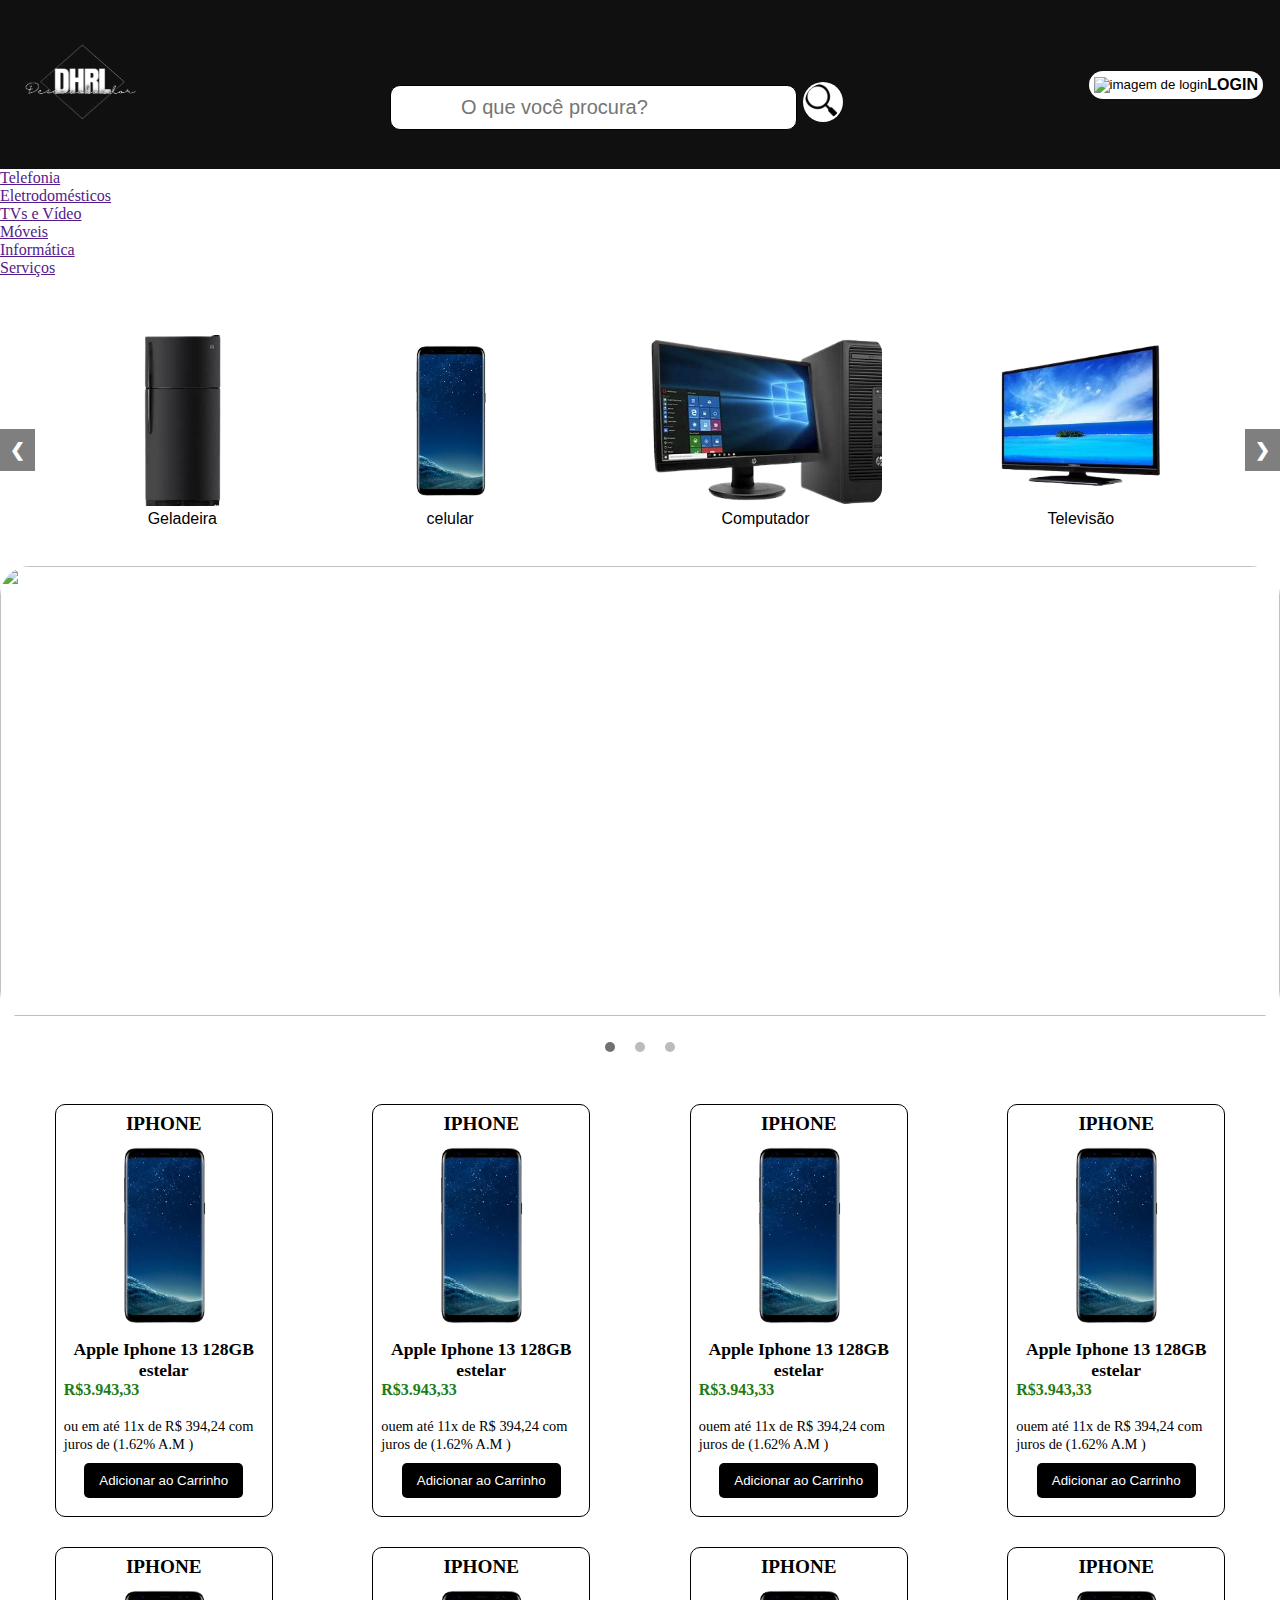
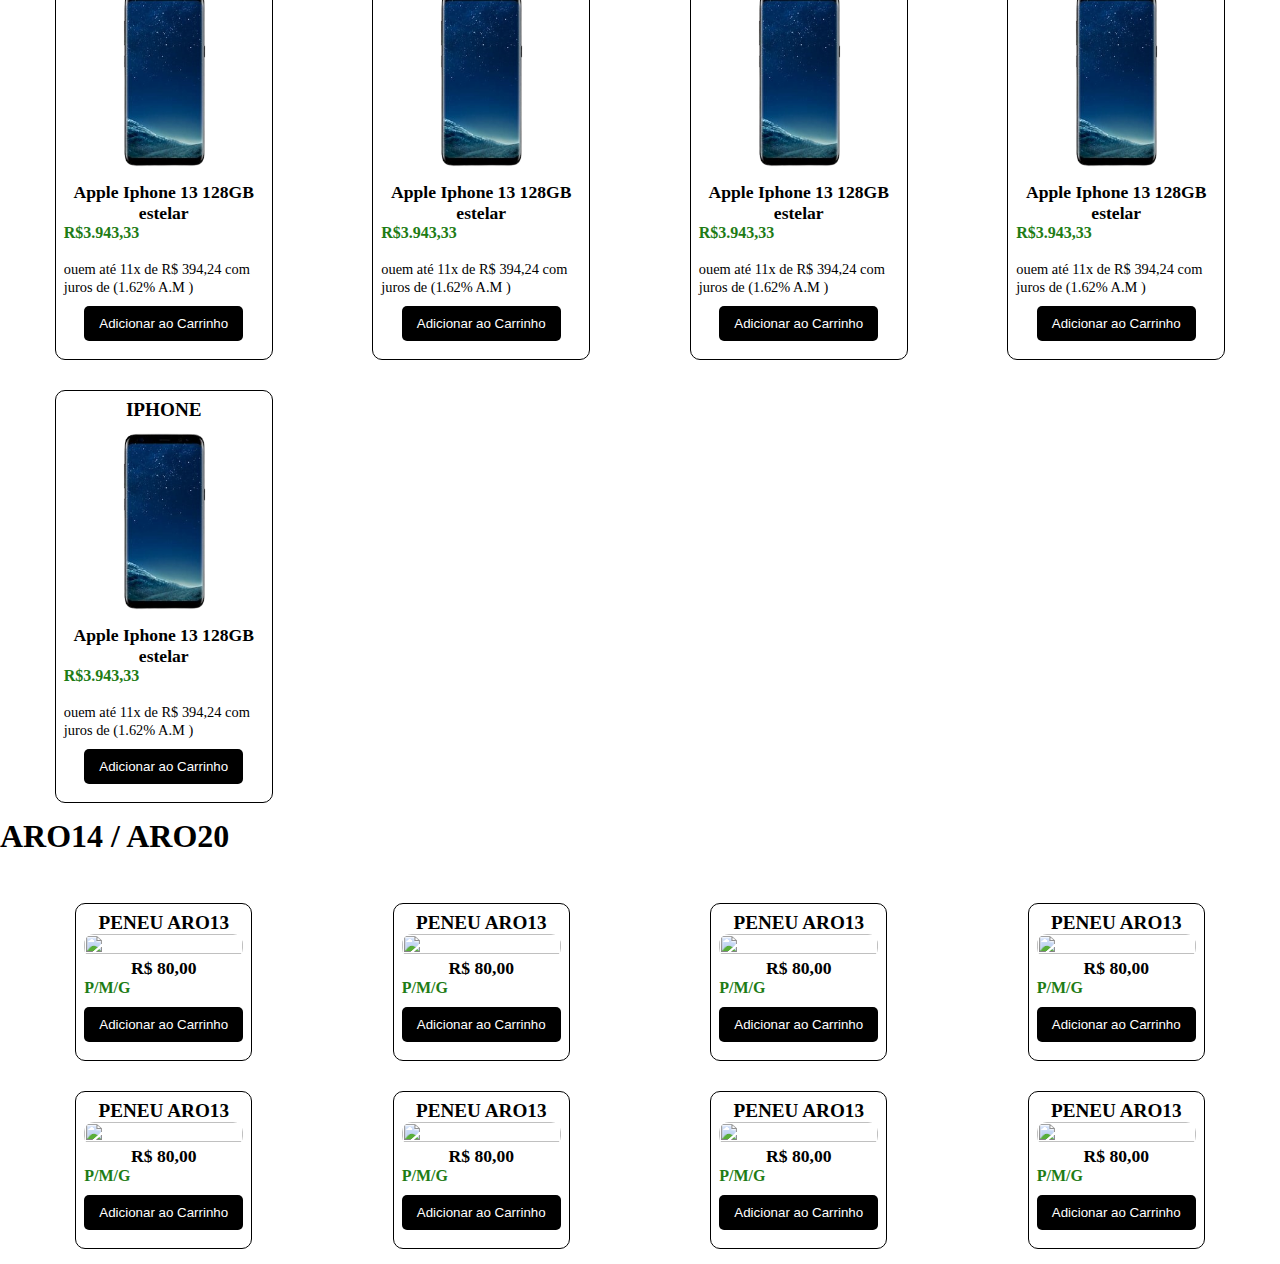
==== index.html @ b80bdfad "00" ====
<!DOCTYPE html>
<html lang="pt-br">

<head>
    <meta charset="UTF-8">
    <meta name="viewport" content="width=device-width, initial-scale=1.0">
    <title>Document</title>
    <link rel="stylesheet" href="style.css">
    <script src="..//section.js" async></script>
</head>

<body>
    
   <header class="menu">
    <img src="img/logosfundo.png">

    <div class="pesquisa">
      <input type="text" placeholder="O que você procura?">
     <a href=""><img src="img/lupa-removebg-preview.png" alt="lupa">
     </a> 
  </div>

    <div class="login">
    <a href="forml.html">
       <button>

          
          <img src="IMG/user.png" alt="imagem de login">
          <p>LOGIN</p>
       </button>
    </a>
    </div>


 </header>

  
<section>
   <div>
      <nav>
         <ul>
           <a href=""><li>Telefonia</li></a> 
            <a href=""><li>Eletrodomésticos</li></a>
          <a href="">  <li>TVs e Vídeo</li></a>
           <a href=""> <li>Móveis</li></a>
           <a href=""> <li>Informática</li></a>
         <a href=""> <li>Serviços</li></a>
         </ul>
      </nav>
   </div>
</section>




<section id="estacoes-do-ano">
    <h2>O que você está procurando?</h2>

    <div>

      
        <a href="">
            <img src="img/geladeira-removebg-preview.png" alt="">
            <p>Geladeira</p>
        </a>
        <a href="">
            <img src="img/celular-removebg-preview.png" alt="">
            <p>celular</p>
        </a>
        <a href="">
            <img src="img/computador-removebg-preview.png" alt="">
            <p>Computador</p>
        </a>
        <a href="">
            <img src="img/TV-removebg-preview.png" alt="">
            <p>Televisão</p>
        </a>

    </div>

</section>



 
<section id="banner">
   
   <div class="slideshow-container">
       <!-- Slides -->
       <div class="slide">
         <img src="IMG/bannervel.png" style="width:100%">
       </div>
     
       <div class="slide">
         <img src="IMG/Black friday eletrônicos fotográfico azul preto banner para site.png" style="width:100%">
       </div>
     
       <div class="slide">
         <img src="IMG/baner.png" style="width:100%">
       </div>
     
       <!-- Botões de navegação -->
       <a class="prev" onclick="plusSlides(-1)">&#10094;</a>
       <a class="next" onclick="plusSlides(1)"> &#10095;</a>
     </div>
     
     <br>
     
     <!-- Pontos indicadores -->
     <div style="text-align:center">
       <span class="dot" onclick="currentSlide(1)"></span>
       <span class="dot" onclick="currentSlide(2)"></span>
       <span class="dot" onclick="currentSlide(3)"></span>
     </div>
     
   </section>



<section class="contenedor"> <!-- Container que cadastra a lista das pizzas -->
  <div class="contenedor-items">


     <div class="item">
      <span class="titulo-item">iphone</span>
        <img src="img/celular-removebg-preview.png" alt="" class="img-item">
        <span class="precio-item">Apple Iphone 13 128GB estelar </span>
        <span class="precio-item1">R$3.943,33</span> <BR></BR>
        <span class="precio-item2">ou em até 11x de R$ 394,24 com juros de (1.62% A.M )</span>
        <button class="boton-item">Adicionar ao Carrinho</button>
     </div>

     <div class="item">
        <span class="titulo-item">iphone</span>
        <img src="img/celular-removebg-preview.png" alt="" class="img-item">
        <span class="precio-item">Apple Iphone 13 128GB estelar </span>
        <span class="precio-item1">R$3.943,33</span> <BR></BR>
        <span class="precio-item2">ouem até 11x de R$ 394,24 com juros de (1.62% A.M )</span>
        <button class="boton-item">Adicionar ao Carrinho</button>
     </div>

     <div class="item">
      <span class="titulo-item">iphone</span>
      <img src="img/celular-removebg-preview.png" alt="" class="img-item">
      <span class="precio-item">Apple Iphone 13 128GB estelar </span>
      <span class="precio-item1">R$3.943,33</span> <BR></BR>
      <span class="precio-item2">ouem até 11x de R$ 394,24 com juros de (1.62% A.M )</span>
      <button class="boton-item">Adicionar ao Carrinho</button>
   </div>

   <div class="item">
    <span class="titulo-item">iphone</span>
    <img src="img/celular-removebg-preview.png" alt="" class="img-item">
    <span class="precio-item">Apple Iphone 13 128GB estelar </span>
    <span class="precio-item1">R$3.943,33</span> <BR></BR>
    <span class="precio-item2">ouem até 11x de R$ 394,24 com juros de (1.62% A.M )</span>
    <button class="boton-item">Adicionar ao Carrinho</button>
 </div>

 <div class="item">
  <span class="titulo-item">iphone</span>
  <img src="img/celular-removebg-preview.png" alt="" class="img-item">
  <span class="precio-item">Apple Iphone 13 128GB estelar </span>
  <span class="precio-item1">R$3.943,33</span> <BR></BR>
  <span class="precio-item2">ouem até 11x de R$ 394,24 com juros de (1.62% A.M )</span>
  <button class="boton-item">Adicionar ao Carrinho</button>
</div>

<div class="item">
  <span class="titulo-item">iphone</span>
  <img src="img/celular-removebg-preview.png" alt="" class="img-item">
  <span class="precio-item">Apple Iphone 13 128GB estelar </span>
  <span class="precio-item1">R$3.943,33</span> <BR></BR>
  <span class="precio-item2">ouem até 11x de R$ 394,24 com juros de (1.62% A.M )</span>
  <button class="boton-item">Adicionar ao Carrinho</button>
</div>

<div class="item">
  <span class="titulo-item">iphone</span>
  <img src="img/celular-removebg-preview.png" alt="" class="img-item">
  <span class="precio-item">Apple Iphone 13 128GB estelar </span>
  <span class="precio-item1">R$3.943,33</span> <BR></BR>
  <span class="precio-item2">ouem até 11x de R$ 394,24 com juros de (1.62% A.M )</span>
  <button class="boton-item">Adicionar ao Carrinho</button>
</div>

<div class="item">
  <span class="titulo-item">iphone</span>
  <img src="img/celular-removebg-preview.png" alt="" class="img-item">
  <span class="precio-item">Apple Iphone 13 128GB estelar </span>
  <span class="precio-item1">R$3.943,33</span> <BR></BR>
  <span class="precio-item2">ouem até 11x de R$ 394,24 com juros de (1.62% A.M )</span>
  <button class="boton-item">Adicionar ao Carrinho</button>
</div>

<div class="item">
  <span class="titulo-item">iphone</span>
  <img src="img/celular-removebg-preview.png" alt="" class="img-item">
  <span class="precio-item">Apple Iphone 13 128GB estelar </span>
  <span class="precio-item1">R$3.943,33</span> <BR></BR>
  <span class="precio-item2">ouem até 11x de R$ 394,24 com juros de (1.62% A.M )</span>
  <button class="boton-item">Adicionar ao Carrinho</button>
</div>


  </div>

  <div class="carrito" id="carrito"> <!-- Carrinho de Compras -->
     <div class="header-carrito">
        <h2>SEU CARRINHO</h2>
     </div>

     <div class="carrito-items"> <!-- NÃO REMOVA ESSA  CLASS -->
        <!-- 
   Aqui removi codigos LIXOS de teste mas tenho que manter essa Dive ativa pois está vinculada
     -->
     </div>
     <div class="carrito-total">
        <div class="fila">
           <strong>Total da Compra</strong>
           <span class="carrito-precio-total">
              R$ 120,00
           </span>
        </div>
        <button class="btn-pagar">Pagar <i class="fa-solid fa-bag-shopping"></i> </button>
     </div>
  </div>
</section>


<section id="container-cofre">



</section>


<div class="intro">

  <h1 class="titulo-produto">ARO14 / ARO20</h1>

</div>



<section class="contenedor"> <!-- Container que cadastra a lista das pizzas -->
  <div class="contenedor-items">

     <div class="item">
        <span class="titulo-item">Peneu ARO13</span>
        <img src="..//img/rodas-removebg-preview.png" alt="" class="img-item">
        <span class="precio-item">R$ 80,00</span>
        <span class="precio-item1">P/M/G</span>
        <button class="boton-item">Adicionar ao Carrinho</button>
     </div>


     <div class="item">
        <span class="titulo-item">Peneu ARO13</span>
        <img src="..//img/rodas-removebg-preview.png" alt="" class="img-item">
        <span class="precio-item">R$ 80,00</span>
        <span class="precio-item1">P/M/G</span>
        <button class="boton-item">Adicionar ao Carrinho</button>
     </div>


     <div class="item">
        <span class="titulo-item">Peneu ARO13</span>
        <img src="..//img/rodas-removebg-preview.png" alt="" class="img-item">
        <span class="precio-item">R$ 80,00</span>
        <span class="precio-item1">P/M/G</span>
        <button class="boton-item">Adicionar ao Carrinho</button>
     </div>


     <div class="item">
        <span class="titulo-item">Peneu ARO13</span>
        <img src="..//img/rodas-removebg-preview.png" alt="" class="img-item">
        <span class="precio-item">R$ 80,00</span>
        <span class="precio-item1">P/M/G</span>
        <button class="boton-item">Adicionar ao Carrinho</button>
     </div>


     <div class="item">
        <span class="titulo-item">Peneu ARO13</span>
        <img src="..//img/rodas-removebg-preview.png" alt="" class="img-item">
        <span class="precio-item">R$ 80,00</span>
        <span class="precio-item1">P/M/G</span>
        <button class="boton-item">Adicionar ao Carrinho</button>
     </div>


     <div class="item">
        <span class="titulo-item">Peneu ARO13</span>
        <img src="..//img/rodas-removebg-preview.png" alt="" class="img-item">
        <span class="precio-item">R$ 80,00</span>
        <span class="precio-item1">P/M/G</span>
        <button class="boton-item">Adicionar ao Carrinho</button>
     </div>


     <div class="item">
        <span class="titulo-item">Peneu ARO13</span>
        <img src="..//img/rodas-removebg-preview.png" alt="" class="img-item">
        <span class="precio-item">R$ 80,00</span>
        <span class="precio-item1">P/M/G</span>
        <button class="boton-item">Adicionar ao Carrinho</button>
     </div>


     <div class="item">
        <span class="titulo-item">Peneu ARO13</span>
        <img src="..//img/rodas-removebg-preview.png" alt="" class="img-item">
        <span class="precio-item">R$ 80,00</span>
        <span class="precio-item1">P/M/G</span>
        <button class="boton-item">Adicionar ao Carrinho</button>
     </div>




  </div>

  <div class="carrito" id="carrito"> <!-- Carrinho de Compras -->
     <div class="header-carrito">
        <h2>SEU CARRINHO</h2>
     </div>

     <div class="carrito-items"> <!-- NÃO REMOVA ESSA  CLASS -->
        <!-- 
   Aqui removi codigos LIXOS de teste mas tenho que manter essa Dive ativa pois está vinculada
     -->
     </div>
     <div class="carrito-total">
        <div class="fila">
           <strong>Total da Compra</strong>
           <span class="carrito-precio-total">
              R$ 120,00
           </span>
        </div>
        <button class="btn-pagar">Pagar <i class="fa-solid fa-bag-shopping"></i> </button>
     </div>
  </div>
</section>


<script>


const btns = document.querySelectorAll(".nav-btn");
        const slides = document.querySelectorAll(".video-slide");
        const contents = document.querySelectorAll(".content");

        var sliderNav = function(manual){
            btns.forEach((btn) => {
            btn.classList.remove("active");
            });

            slides.forEach((slide) =>{
            slide.classList.remove("active");
            });
            contents.forEach((content) =>{
            content.classList.remove("active");
            });



            btns[manual].classList.add("active");
            slides[manual].classList.add("active");
            contents[manual].classList.add("active");
        }
        
        btns.forEach((btn, i) => {
            btn.addEventListener("click", () => {
                sliderNav(i);
            });
        });


</script>







<script>
 var slideIndex = 1;
  var intervalo = setInterval(function() {
    plusSlides(1);
  }, 2000); // Troca de slide a cada 2 segundos

  showSlides(slideIndex);

  // Função para avançar ou retroceder os slides
  function plusSlides(n) {
    clearInterval(intervalo); // Limpa o intervalo atual
    showSlides(slideIndex += n);
    intervalo = setInterval(function() {
      plusSlides(1);
    }, 5000); // Reinicia o intervalo
  }

  // Função para mostrar um slide específico
  function currentSlide(n) {
    clearInterval(intervalo); // Limpa o intervalo atual
    showSlides(slideIndex = n);
    intervalo = setInterval(function() {
      plusSlides(1);
    }, 5000); // Reinicia o intervalo
  }

  function showSlides(n) {
    var i;
    var slides = document.getElementsByClassName("slide");
    var dots = document.getElementsByClassName("dot");

    if (n > slides.length) {slideIndex = 1}    
    if (n < 1) {slideIndex = slides.length}

    // Oculta todos os slides
    for (i = 0; i < slides.length; i++) {
        slides[i].style.display = "none";  
    }

    // Remove a classe 'active' de todos os pontos indicadores
    for (i = 0; i < dots.length; i++) {
        dots[i].className = dots[i].className.replace(" active", "");
    }

    // Mostra o slide desejado e marca o ponto indicador como ativo
    slides[slideIndex-1].style.display = "block";  
    dots[slideIndex-1].className += " active";
  }

</script>

</body>

</html>
---- style.css ----
*{
    margin: 0;
    padding:0;
 
}

body{
background-color: rgb(255, 255, 255);

}

.menu {
  
  display: flex;
  align-items: center;
  padding: 17px;
  max-height: 140px;
  height: 15vh;
  justify-content: space-between;
  background-color: rgba(0, 0, 0, 0.938);
}

.menu>img {
  width: 10vw;
  height: 13vh;
 
}

.menu>h1 {
  color: rgba(255, 255, 255, 0.616);
  margin-top: 3%;
  margin-left: -3%;

  font-family: Verdana, Geneva, Tahoma, sans-serif;

}


/*
.menu-produtos {
  display: flex;
  list-style: none;
  margin-left: 14%;
}

.menu-produtos>ul>li>a {
  margin-left: 26px;
  text-decoration: none;
  color: white;
  font-size: 21px;


}

.menu-produtos>ul>li>a:hover {
  opacity: 60%;
  cursor: pointer;
  transition: 0.7s;
}

*/

.login > a {
  text-decoration: none;

}

.login>  a > button {
  display: flex;
  align-items: center;
  background-color: rgb(255, 255, 255);
  border: 0;
  color: #000000;
padding: 5px;
border-radius: 15px;

}



.login> a >button>p {
  font-size: 16px;
  font-weight: 900;
}

.login>  a > button:hover {
  opacity: 80%;
  cursor: pointer;
}


/*banner*/
   /* Estilos básicos para o banner */
   .slideshow-container {
    max-width: 1300px;
    margin: auto;

    overflow: hidden;
    border-radius: 30px;
    margin-top: 3%;
  }

  .slide {
    display: none;
    box-sizing: border-box;
  }

  .slide img{
    width: 100%;
    height: 450px;
}
  

  /* Botões de navegação */
  .prev, .next {
    position: absolute;
    top: 50%;
    transform: translateY(-50%);
    width: auto;
    padding: 10px;
    color: white;
    font-weight: bold;
    font-size: 18px;
    transition: 0.6s ease;
    cursor: pointer;
    background-color: rgba(0, 0, 0, 0.5);
    text-decoration: none;
    z-index: 1;
  }

  .prev {
    left: 0;
  }

  .next {
    right: 0;
  }

  /* Pontos indicadores */
  .dot {
    height: 10px;
    width: 10px;
    margin: 0 8px;
    background-color: #bbb;
    border-radius: 50%;
    display: inline-block;
    transition: background-color 0.6s ease;
    cursor: pointer;
  }

  .active {
    background-color: #717171;
  }

/*fim*/

/*estaçoes do ano*/



#estacoes-do-ano h2{
    color: #ffffff;
    text-align: center;
    padding: 10px;
    padding-bottom: 20px;
    font-weight: 300;
    font-size: 1.5em;
    font-family: 'Gill Sans', 'Gill Sans MT', Calibri, 'Trebuchet MS', sans-serif;
}

#estacoes-do-ano div{
    display: flex;
    justify-content: space-evenly;
    margin: 0 auto;
    height: 100%;
}
#estacoes-do-ano div a{
    text-decoration: none;
}


#estacoes-do-ano div a img {
    height: 19vh;
    width: 100%;
    border-radius: 10%;
    

}

#estacoes-do-ano div a p {
    text-align: center;
    font-size: 1.0em;
    font-weight: 200;
    color: #000000;
   font-family: 'Franklin Gothic Medium', 'Arial Narrow', Arial, sans-serif;
}


/**/
#menu-produtos {
    width: 92%;
    background-color: #000000;
    padding:  15px;
}

#menu-produtos ul {
width: 100%;
    display: flex;
    align-items: center;
    justify-content: space-evenly;
    list-style:none ;
    
  
}


#menu-produtos ul li a {
  
    margin: 7px;
    color: rgb(255, 255, 255);
    font-size: 1em;
    text-decoration: none;
    font-weight: 500;
    text-align: right; /* Alinhamento do texto à direita */
    box-sizing: border-box; /* Garante que o padding não aumente o tamanho do elemento */
}


#menu-produtos ul li a:hover {
   
    color: #ff0000;
    transition: 0.7s;
    border-bottom: 2px solid red;
}

.pesquisa {
     display: flex;
     align-items: center;
    }

.pesquisa input {
    
    margin-top: 10%;
    margin-right: 0.4rem;
border: 1px solid black;
    /* borda do elemento*/
    outline: none;
    /* borda de quando seleciona o elemento*/
    padding: 10px 70px;
    /*espasamento interno */
    border-radius: 10px;
    /* arredondar bordas do elemento*/
    font-size: 20px;
    background-color: #ffffff;
    color: rgb(0, 0, 0);
   
}

.pesquisa a img{
    margin-top: 100%;
   height: 36px;
   padding: 2px;
   border-radius: 100%;
background-color: white;
}






















.contenedor{
  display: block;
     max-width: 1900px;
     padding: 15px;
     display: flex;
     justify-content: space-between;
     /* oculto lo que queda fuera del .contenedor */
     contain: paint;
 }
 /* SECCION CONTENEDOR DE ITEMS */
 .contenedor .contenedor-items{ 
   
    margin-top: 33px;
     display: grid;
     grid-template-columns: repeat(auto-fit, minmax(290px, 1fr));
     grid-gap:20px;
     grid-row-gap: 30px;
     /* width: 60%; */
     width: 100%;
     transition: .3s;
 }
 .contenedor .contenedor-items .item{
     background-color:#ffffff ;
     max-width: 200px;
     margin: auto;
     border: 1px solid #000000;
     border-radius: 10px;
     padding: 8px;
     transition: .3s;
    
 }
 .contenedor .contenedor-items .item .img-item{
    
     height: 10%;
     width: 100%;
     opacity: 100%;
     z-index: 1;
    
     border-radius: 10px;
 }
 .contenedor .contenedor-items .item:hover{
     box-shadow: 0 0 10px #666;
     scale: 1.05;
 }
 .contenedor .contenedor-items .item .titulo-item{
     font-size: 1.2em;
     display: block;
     font-weight: bold;
     text-align: center;
     text-transform: uppercase;
     color: #000000;
 }
 .contenedor .contenedor-items .item .precio-item{
     text-align: center;
     display: block;
     font-weight: bold;
     font-size: 1.1em;
     color: #000;
 
 }
 
 .contenedor .contenedor-items .item .precio-item1{
    font-weight: 900; 
 font-size: 1.0em;
     color: #1e7c15;
 }
 
 .contenedor .contenedor-items .item .precio-item2{
     font-weight: 400;
  font-size: 0.9em;
      color: #000;
  }

 .contenedor .contenedor-items .item .boton-item{
     display: block;
     margin: 10px auto;
     border: none;
     background-color: rgb(0, 0, 0);
     color: #ffffff;
     padding: 10px 15px;
     border-radius: 5px;
     cursor: pointer;
 }
 /* seccion carrito */
 .carrito{
   
     border: 1px solid #606060;
     width: 30%;
     margin-top: 30px;
     border-radius: 10px;
     overflow: hidden;
     margin-bottom: auto;
     position: sticky !important;
     top: 0;
     transition: .3s;
     /* Estilos para ocultar */
     margin-right: -100%;
  background-color: #fff;
 }
 .carrito .header-carrito{
     background-color: #000;
     color: #fff;
     text-align: center;
     padding: 30px 0;
    
 }
 .carrito .carrito-item{
     display: flex;
 text-align: center;
     align-items: center;
     position: relative;
     border-bottom: 1px solid #666;
     padding: 20px;
 
 }
 .carrito .carrito-item img{
     margin-left: -35px;
     border-radius: 10px;
     width: 20%;
     height: 13vh;
     margin:  0 auto;
 }
 .carrito .carrito-item .carrito-item-titulo{
     color: #000;
     display: block;
     font-weight: bold;
    margin: 14px;
     text-transform: uppercase;
 }
 .carrito .carrito-item .selector-cantidad{
     display: inline-block;
     margin-right: 90px;
 }
 .carrito .carrito-item .carrito-item-cantidad{
     border: none;
     font-size: 18px;
     background-color: transparent;
     display: inline-block;
     width:30px;
     padding: 5px;
     text-align: center;
 }
 .carrito .carrito-item .selector-cantidad i{
     font-size: 18px;
     width: 32px;
     height: 32px;
     line-height: 32px;
     text-align: center;
     border-radius: 50%;
     border: 1px solid #000;
     cursor: pointer;
 }
 .carrito .carrito-item .carrito-item-precio{
     font-weight: bold;
     display: inline-block;
     font-size: 18px;
     margin-bottom: 5px;
     color: #000;
 }
 .carrito .carrito-item .btn-eliminar{
     position: absolute;
     right: 15px;
     top: 15px;
     color: #000;
     font-size: 20px;
     width: 40px;
     height: 40px;
     line-height: 40px;
     text-align: center;
     border-radius: 50%;
     border: 1px solid #000;
     cursor: pointer;
     display: block;
     background: transparent;
     z-index: 20;
 }
 .carrito .carrito-item .btn-eliminar i{
     pointer-events: none;
 }
 
 .carrito-total{
     background-color: #f3f3f3;
     padding: 30px;
   
     
 }
 .carrito-total .fila{
     display: flex;
     justify-content: space-between;
     align-items: center;
     font-size: 22px;
     font-weight: bold;
     margin-bottom: 10px;
    
 }
 .carrito-total .btn-pagar{
     display: block;
     width: 100%;
     border: none;
     background: #000;
     color: #fff;
     border-radius: 5px;
     font-size: 18px;
     padding: 20px;
     display: flex;
     justify-content: space-between;
     align-items: center;
     cursor: pointer;
     transition: .3s;
     
 }
 .carrito-total .btn-pagar:hover{
     scale: 1.05;
 }
 
 /* SECCION RESPONSIVE */
 @media screen and (max-width: 430px) {
 
 
 
 
 
 
     .contenedor {
       display: flex;
 
     }
     .contenedor-items{
         width: 100% !important;
     }
     .carrito{
         width: 100%;
 
     }
   }
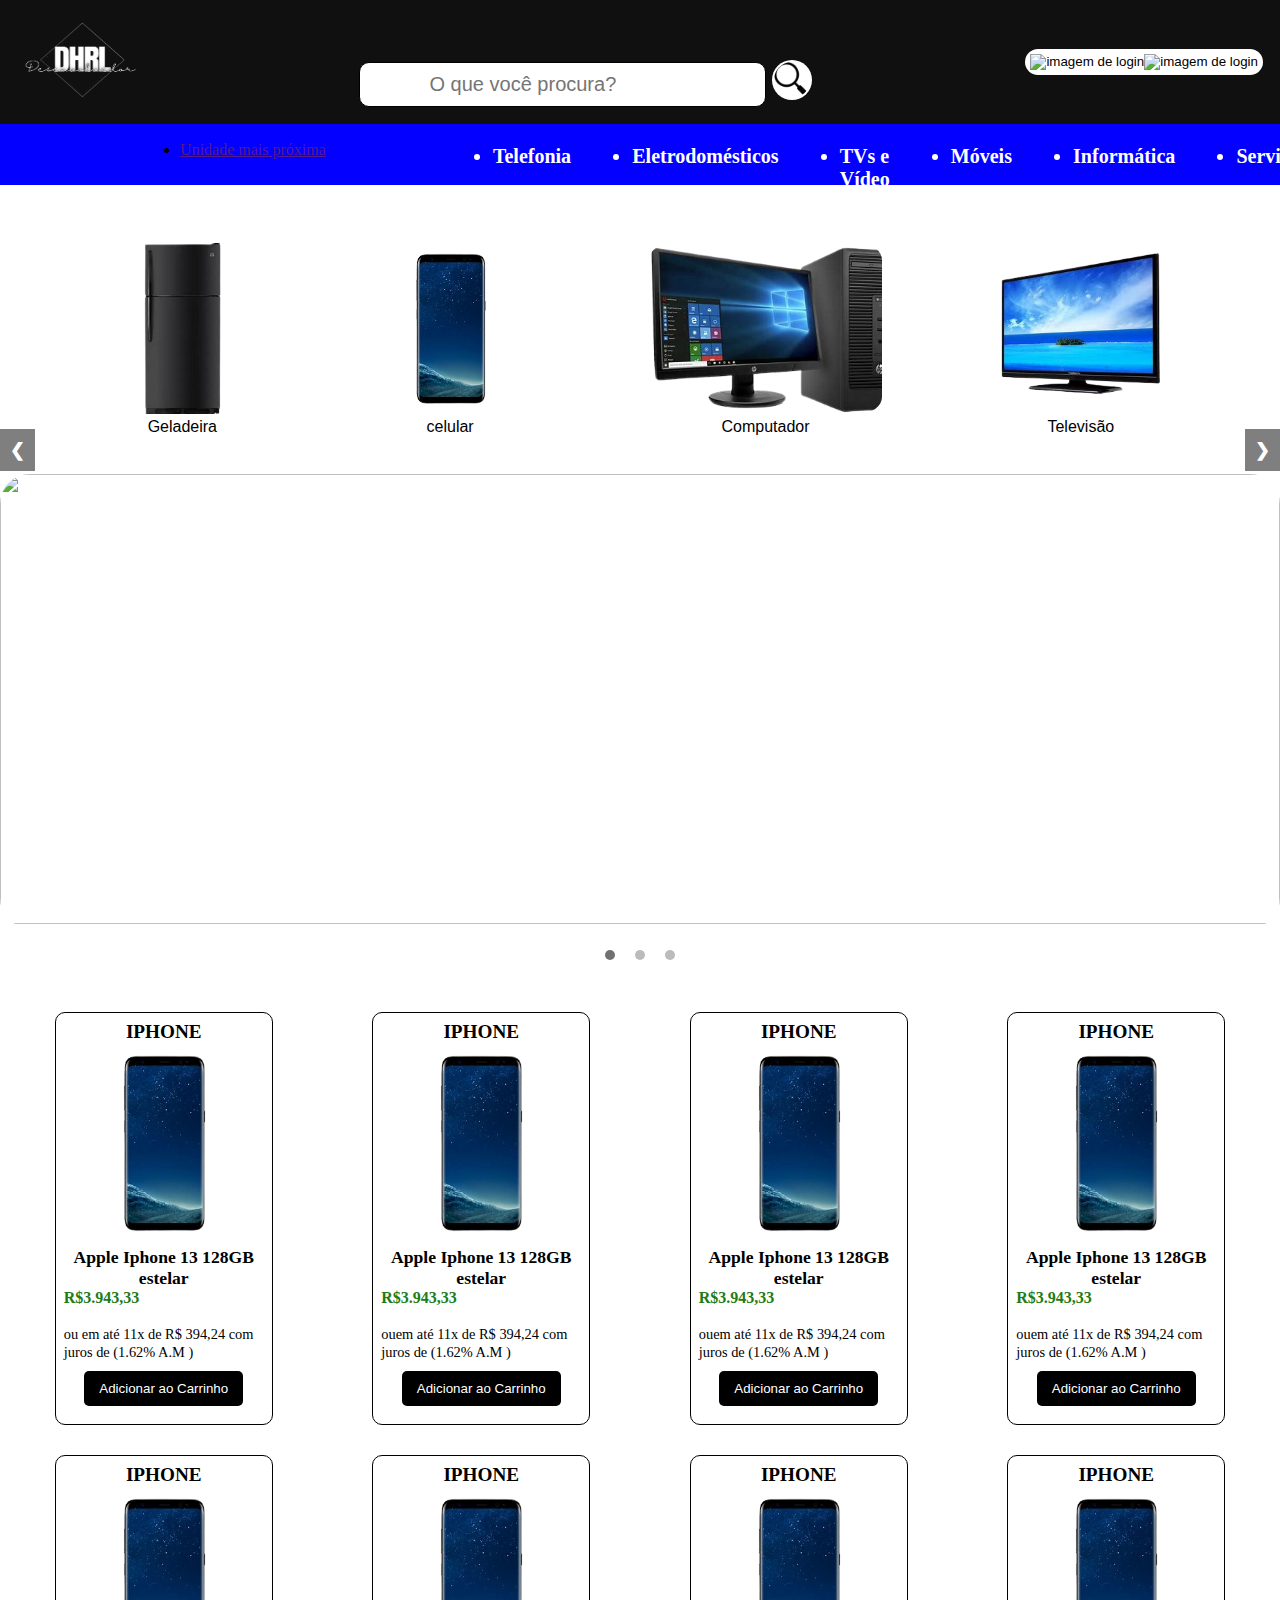
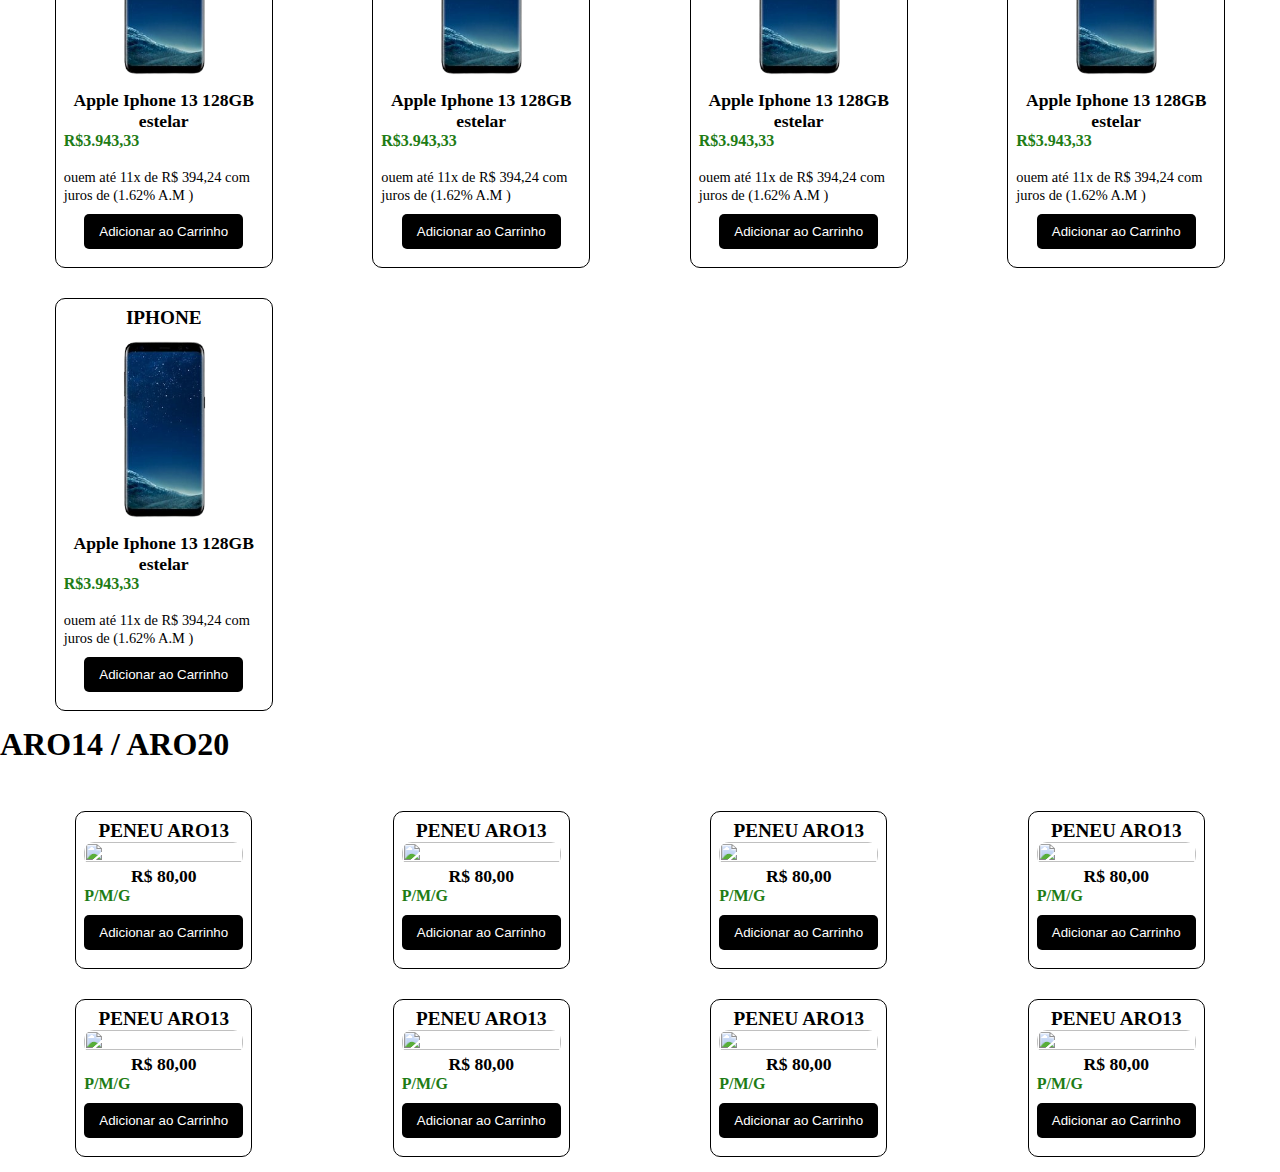
==== commit cacee456: "00" ====
--- a/index.html
+++ b/index.html
@@ -24,9 +24,9 @@
     <a href="forml.html">
        <button>
 
-          
+         <img src="IMG/user.png" alt="imagem de login">
           <img src="IMG/user.png" alt="imagem de login">
-          <p>LOGIN</p>
+        
        </button>
     </a>
     </div>
@@ -35,9 +35,13 @@
  </header>
 
   
-<section>
-   <div>
-      <nav>
+<section id="caixa-N">
+   <nav>
+      <ul>
+         <li><a href="">Unidade mais próxima</a></li>
+      </ul>
+   </nav>
+      <nav class="caixa-M">
          <ul>
            <a href=""><li>Telefonia</li></a> 
             <a href=""><li>Eletrodomésticos</li></a>
@@ -47,7 +51,7 @@
          <a href=""> <li>Serviços</li></a>
          </ul>
       </nav>
-   </div>
+ 
 </section>
 
 
--- a/style.css
+++ b/style.css
@@ -15,7 +15,7 @@
   align-items: center;
   padding: 17px;
   max-height: 140px;
-  height: 15vh;
+  height: 10vh;
   justify-content: space-between;
   background-color: rgba(0, 0, 0, 0.938);
 }
@@ -60,12 +60,15 @@
 
 */
 
+
+
 .login > a {
   text-decoration: none;
 
 }
 
 .login>  a > button {
+    
   display: flex;
   align-items: center;
   background-color: rgb(255, 255, 255);
@@ -87,6 +90,36 @@
   opacity: 80%;
   cursor: pointer;
 }
+
+#caixa-N{
+    justify-content: space-evenly;
+display: flex;
+    padding: 17px;
+    max-height: 140px;
+    height: 3vh;
+    background-color: #0400ff;
+}
+.caixa-M ul{
+margin-right: 13%;
+    display: flex;
+   
+    
+}
+
+.caixa-M ul a{ 
+    
+    margin-right:10% ;
+    color: #ffffff;
+    text-decoration: none;
+ padding: 4px;
+  font-size: 20px;
+  font-weight: bold;
+
+}
+
+
+
+
 
 
 /*banner*/
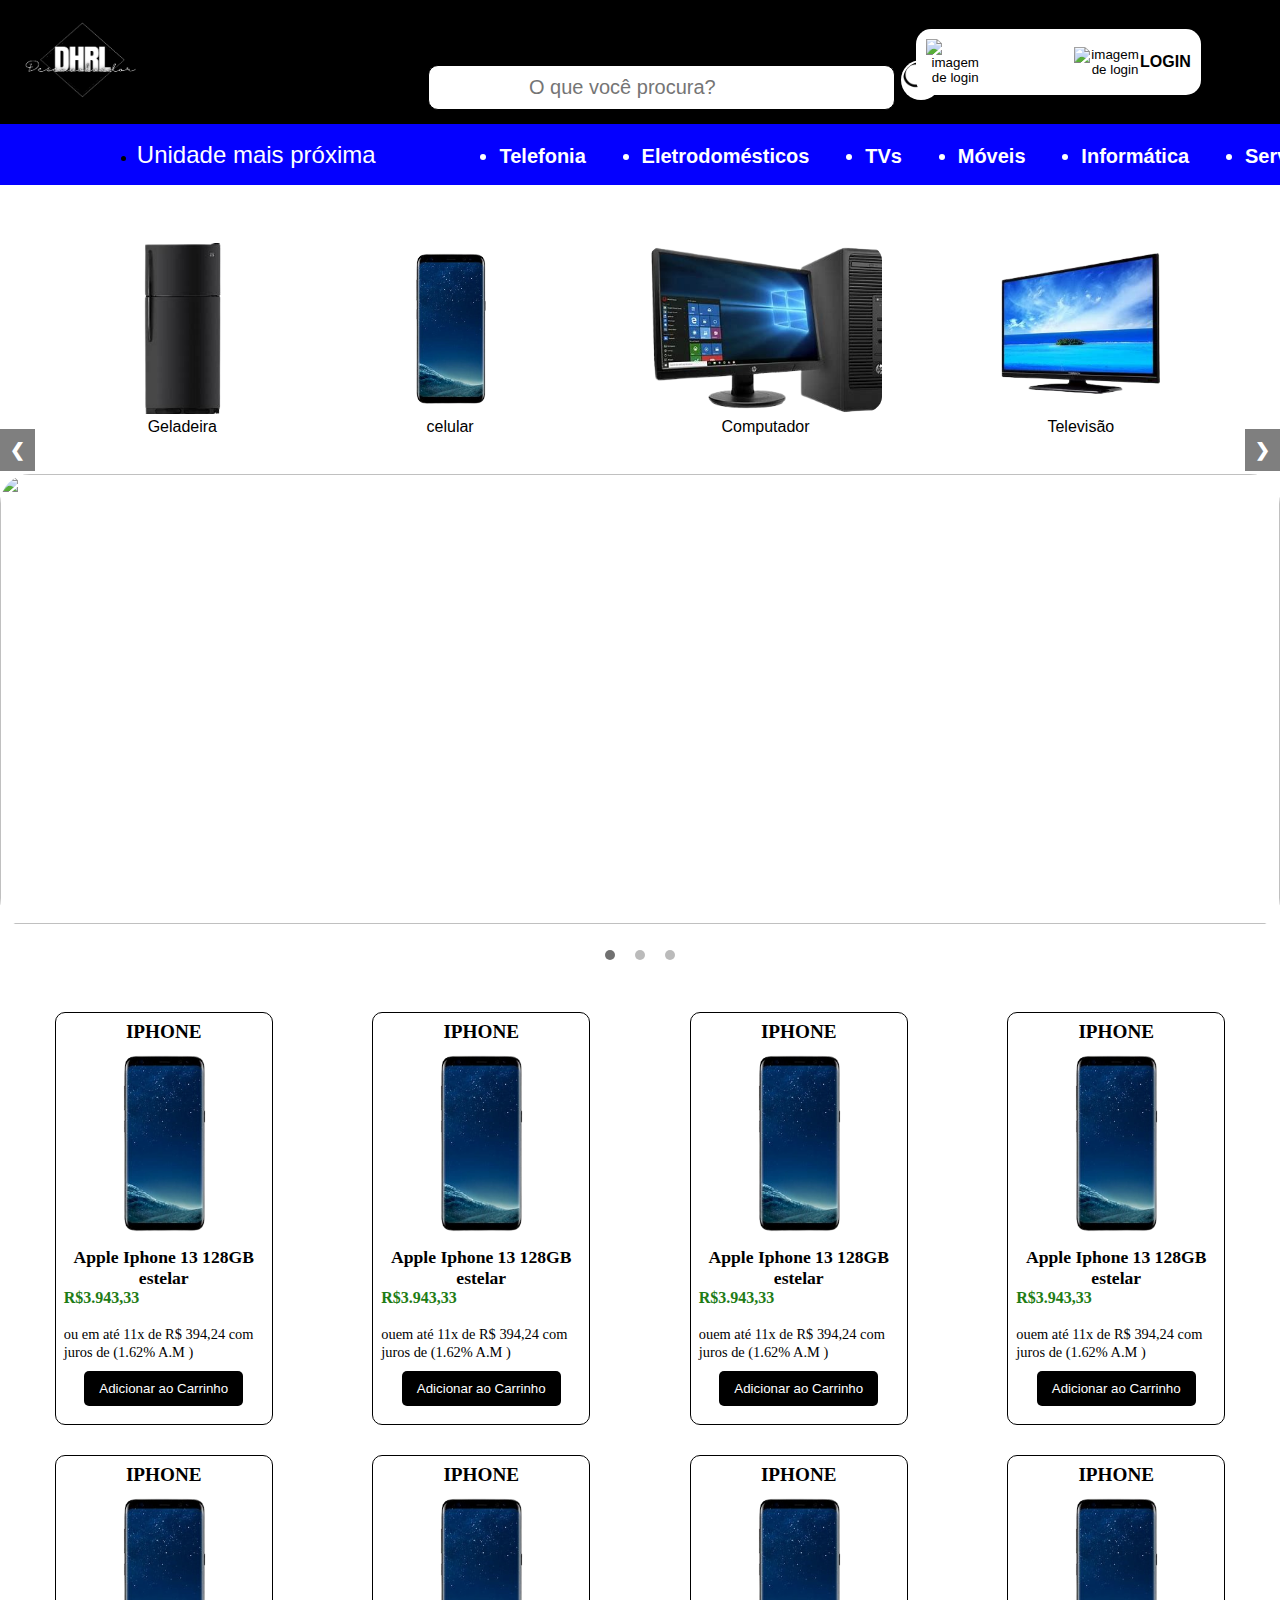
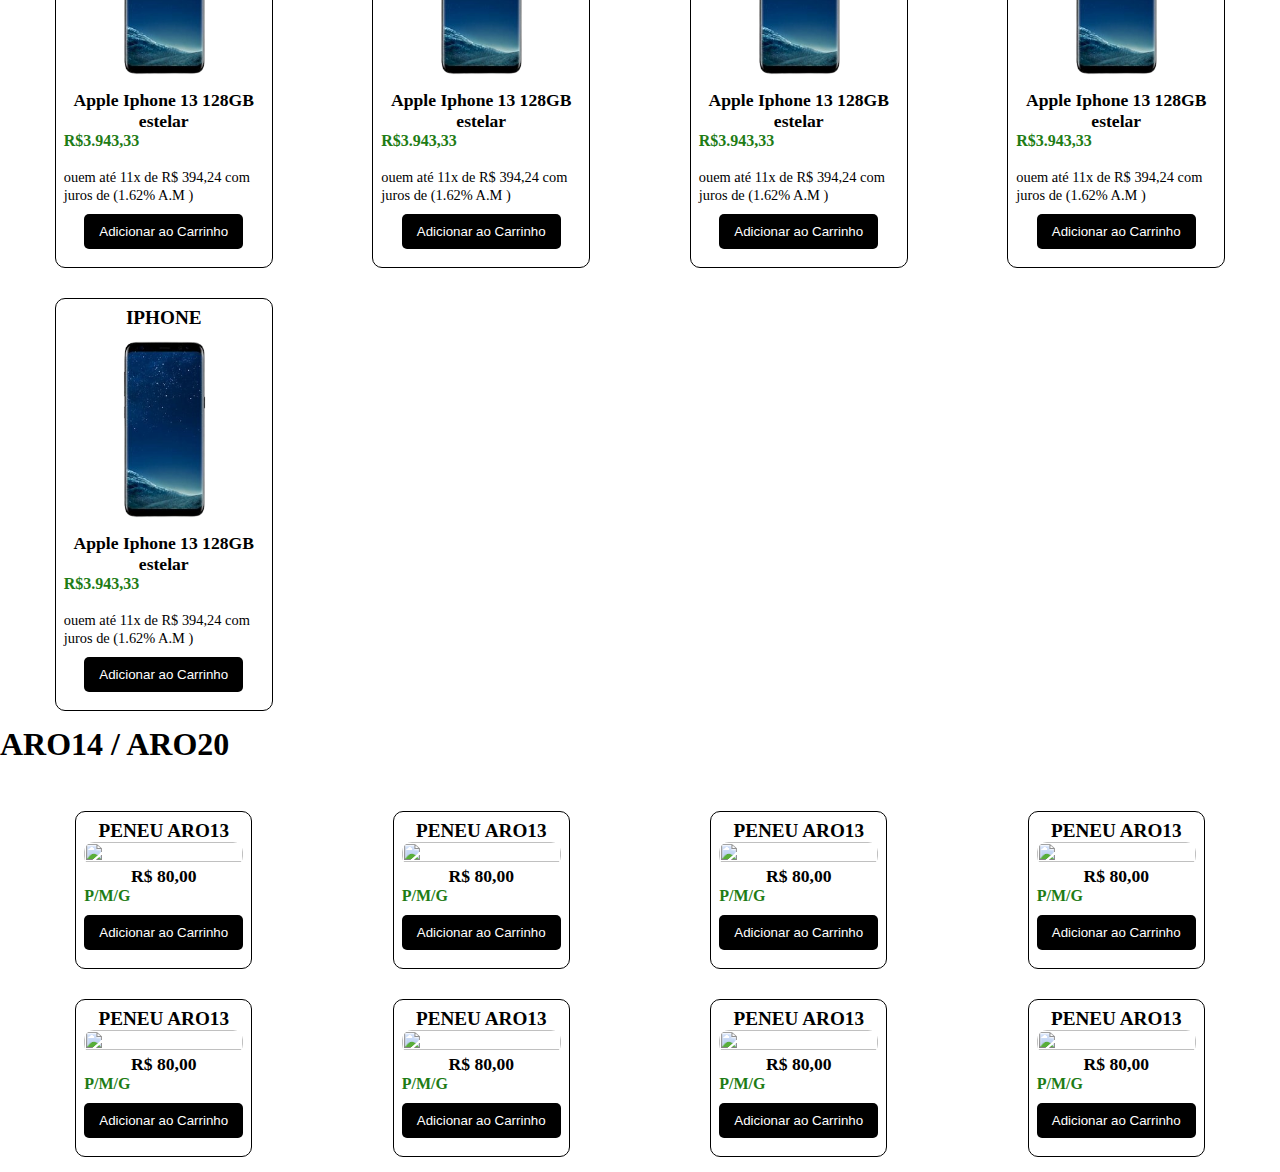
==== commit 82868d57: "00" ====
--- a/index.html
+++ b/index.html
@@ -24,9 +24,9 @@
     <a href="forml.html">
        <button>
 
-         <img src="IMG/user.png" alt="imagem de login">
+         <img class="coracao" src="IMG/user.png" alt="imagem de login">
           <img src="IMG/user.png" alt="imagem de login">
-        
+        <p>LOGIN</p>
        </button>
     </a>
     </div>
@@ -37,7 +37,7 @@
   
 <section id="caixa-N">
    <nav>
-      <ul>
+      <ul class="uni">
          <li><a href="">Unidade mais próxima</a></li>
       </ul>
    </nav>
@@ -45,7 +45,7 @@
          <ul>
            <a href=""><li>Telefonia</li></a> 
             <a href=""><li>Eletrodomésticos</li></a>
-          <a href="">  <li>TVs e Vídeo</li></a>
+          <a href="">  <li>TVs </li></a>
            <a href=""> <li>Móveis</li></a>
            <a href=""> <li>Informática</li></a>
          <a href=""> <li>Serviços</li></a>
--- a/style.css
+++ b/style.css
@@ -17,7 +17,7 @@
   max-height: 140px;
   height: 10vh;
   justify-content: space-between;
-  background-color: rgba(0, 0, 0, 0.938);
+  background-color: rgb(0, 0, 0);
 }
 
 .menu>img {
@@ -61,6 +61,9 @@
 */
 
 
+.login{
+    padding-right: 5%;
+}
 
 .login > a {
   text-decoration: none;
@@ -68,14 +71,20 @@
 }
 
 .login>  a > button {
-    
+    justify-content: space-around;
   display: flex;
   align-items: center;
   background-color: rgb(255, 255, 255);
   border: 0;
   color: #000000;
-padding: 5px;
+padding: 10px;
 border-radius: 15px;
+}
+
+.login>  a > button .coracao{
+    background-color: #ffffff;
+    margin-right: 34%;
+  width: 100px;
 
 }
 
@@ -99,16 +108,26 @@
     height: 3vh;
     background-color: #0400ff;
 }
+
+#caixa-N .uni a{
+    
+color: #ffffff;
+text-decoration: none;
+font-size: 1.5em;
+font-family: 'Trebuchet MS', 'Lucida Sans Unicode', 'Lucida Grande', 'Lucida Sans', Arial, sans-serif;
+}
+
+.caixa-M{margin-right: 4%;}
 .caixa-M ul{
-margin-right: 13%;
+   
     display: flex;
    
     
 }
 
 .caixa-M ul a{ 
-    
-    margin-right:10% ;
+    font-family: 'Gill Sans', 'Gill Sans MT', Calibri, 'Trebuchet MS', sans-serif;
+    margin-right: 8%;
     color: #ffffff;
     text-decoration: none;
  padding: 4px;
@@ -267,19 +286,20 @@
 }
 
 .pesquisa {
+    
      display: flex;
      align-items: center;
     }
 
 .pesquisa input {
-    
+    margin-left: 30%;
     margin-top: 10%;
     margin-right: 0.4rem;
 border: 1px solid black;
     /* borda do elemento*/
     outline: none;
     /* borda de quando seleciona o elemento*/
-    padding: 10px 70px;
+    padding: 10px 100px;
     /*espasamento interno */
     border-radius: 10px;
     /* arredondar bordas do elemento*/
@@ -296,25 +316,6 @@
    border-radius: 100%;
 background-color: white;
 }
-
-
-
-
-
-
-
-
-
-
-
-
-
-
-
-
-
-
-
 
 
 
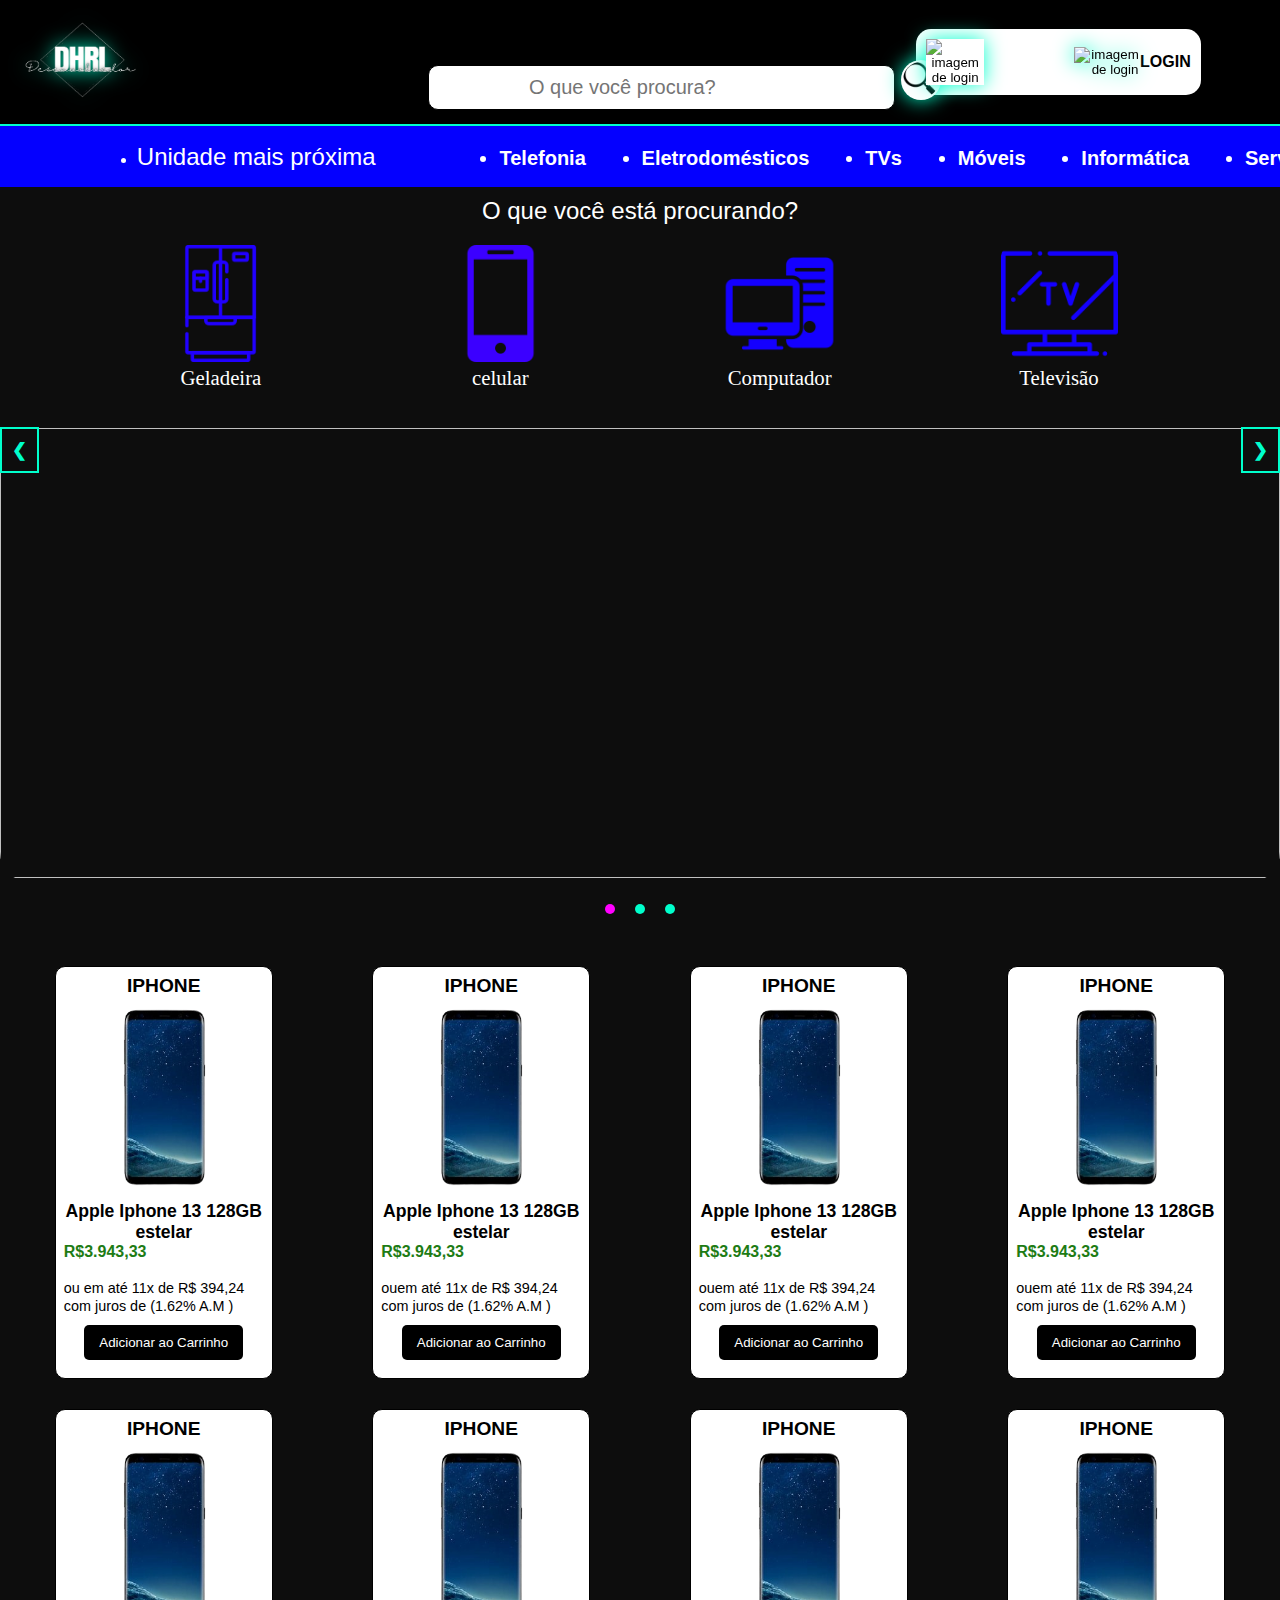
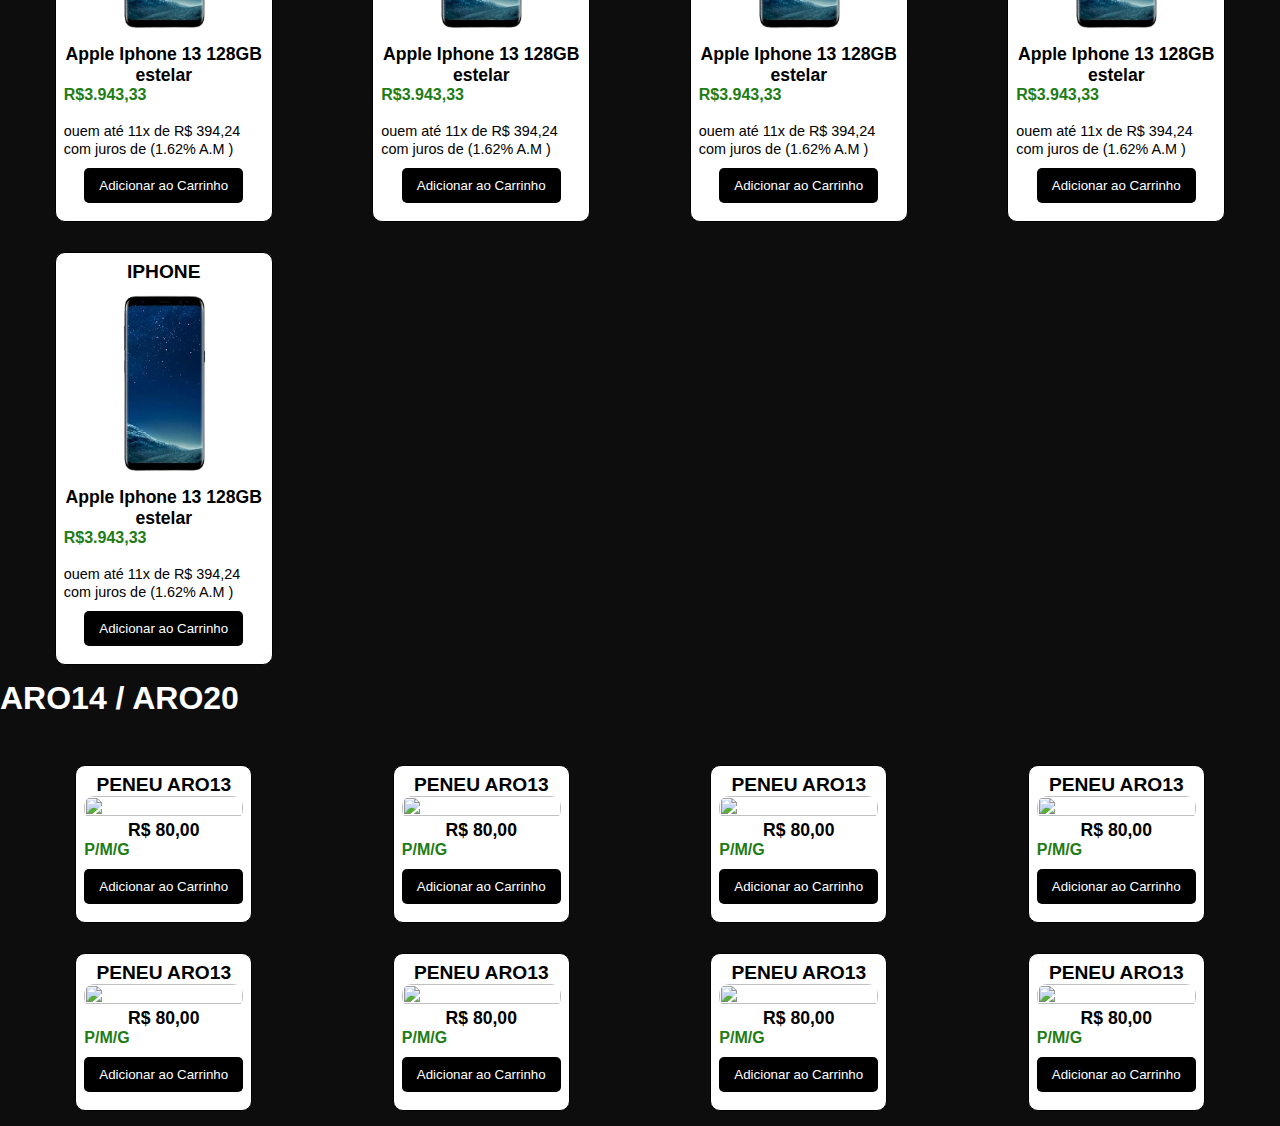
==== commit 444f476d: "00" ====
--- a/index.html
+++ b/index.html
@@ -64,19 +64,19 @@
 
       
         <a href="">
-            <img src="img/geladeira-removebg-preview.png" alt="">
+            <img src="img/frigorifico.png" alt="">
             <p>Geladeira</p>
         </a>
         <a href="">
-            <img src="img/celular-removebg-preview.png" alt="">
+            <img src="img/celular.png" alt="">
             <p>celular</p>
         </a>
         <a href="">
-            <img src="img/computador-removebg-preview.png" alt="">
+            <img src="img/computador.png" alt="">
             <p>Computador</p>
         </a>
         <a href="">
-            <img src="img/TV-removebg-preview.png" alt="">
+            <img src="img/televisao.png" alt="">
             <p>Televisão</p>
         </a>
 
--- a/style.css
+++ b/style.css
@@ -232,19 +232,19 @@
 
 
 #estacoes-do-ano div a img {
-    height: 19vh;
+    height: 13vh;
     width: 100%;
     border-radius: 10%;
     
 
 }
 
-#estacoes-do-ano div a p {
+#estacoes-do-ano div a p {     
     text-align: center;
-    font-size: 1.0em;
-    font-weight: 200;
-    color: #000000;
-   font-family: 'Franklin Gothic Medium', 'Arial Narrow', Arial, sans-serif;
+    font-size: 1.3em;
+    font-weight:100;
+    color: #ffffff;
+   font-family: ' Arial';
 }
 
 
@@ -554,3 +554,237 @@
  
      }
    }
+
+
+/* Efeitos de hover e transições suaves */
+.menu img:hover {
+    transform: scale(1.05);
+    transition: transform 0.3s ease-in-out;
+}
+
+.login button:hover {
+    background-color: #f0f0f0;
+    transition: background-color 0.3s ease;
+}
+
+/* Banner - transição suave entre imagens */
+.slideshow-container .slide {
+    animation: fade 1.5s ease-in-out;
+}
+
+@keyframes fade {
+    from {opacity: .4} 
+    to {opacity: 1}
+}
+
+/* Efeito de hover nos itens de produtos */
+.item:hover {
+    transform: scale(1.05);
+    box-shadow: 0 4px 8px rgba(0, 0, 0, 0.2);
+    transition: transform 0.3s ease, box-shadow 0.3s ease;
+}
+
+/* Ajuste de responsividade para telas pequenas */
+@media only screen and (max-width: 768px) {
+    .menu {
+        flex-direction: column;
+        justify-content: center;
+        height: auto;
+    }
+    
+    .pesquisa input {
+        width: 100%;
+        margin: 10px 0;
+    }
+
+    .contenedor-items {
+        grid-template-columns: repeat(auto-fit, minmax(200px, 1fr));
+    }
+
+    .slideshow-container img {
+        height: 300px; /* Reduzindo altura para telas menores */
+    }
+}
+
+@media only screen and (max-width: 430px) {
+    .menu {
+        padding: 10px;
+        height: auto;
+    }
+
+    .pesquisa input {
+        padding: 10px;
+        width: 100%;
+    }
+
+    .login button {
+        padding: 5px 10px;
+        font-size: 14px;
+    }
+
+    .contenedor-items {
+        grid-template-columns: 1fr;
+        grid-gap: 15px;
+    }
+
+    .slideshow-container img {
+        height: 200px; /* Ajuste para telas menores */
+    }
+
+    .carrito {
+        width: 100%;
+    }
+}
+
+
+
+/* Definindo cores futuristas e neon */
+body {
+    background-color: #0d0d0d;
+    color: #ffffff;
+    font-family: 'Orbitron', sans-serif; /* Uma fonte futurista */
+}
+
+.menu {
+    background-color: #000000;
+    border-bottom: 2px solid #00ffcc; /* Neon border */
+}
+
+.menu img {
+    filter: drop-shadow(0 0 10px #00ffcc); /* Neon glow */
+}
+
+.login button {
+    background-color: #0f0f0f;
+    color: #00ffcc;
+    border: 2px solid #00ffcc;
+    transition: all 0.3s ease-in-out;
+}
+
+.login button:hover {
+    background-color: #00ffcc;
+    color: #000000;
+    box-shadow: 0 0 10px #00ffcc;
+}
+
+/* Botões de navegação futuristas */
+.prev, .next {
+    background-color: #0d0d0d;
+    color: #00ffcc;
+    border: 2px solid #00ffcc;
+    transition: 0.5s ease;
+}
+
+.prev:hover, .next:hover {
+    background-color: #00ffcc;
+    color: #0d0d0d;
+}
+
+/* Efeitos neon nos pontos indicadores */
+.dot {
+    background-color: #00ffcc;
+}
+
+.active {
+    background-color: #ff00ff; /* Neon color for active state */
+}
+
+/* Itens com efeito neon e futurista */
+.item {
+    background-color: #0f0f0f;
+    border: 1px solid #00ffcc;
+    transition: transform 0.3s ease, box-shadow 0.3s ease;
+}
+
+.item:hover {
+    transform: scale(1.05);
+    box-shadow: 0 0 20px #00ffcc;
+}
+
+/* Fontes e cores neon nas descrições de produtos */
+.titulo-item {
+    color: #00ffcc;
+}
+
+.precio-item {
+    color: #ff00ff;
+}
+
+/* Botão futurista nos produtos */
+.boton-item {
+    background-color: #0f0f0f;
+    border: 2px solid #00ffcc;
+    color: #00ffcc;
+    transition: all 0.3s ease-in-out;
+}
+
+.boton-item:hover {
+    background-color: #00ffcc;
+    color: #000000;
+    box-shadow: 0 0 10px #00ffcc;
+}
+
+/* Efeito neon no carrinho */
+.carrito {
+    background-color: #1a1a1a;
+    border: 2px solid #00ffcc;
+}
+
+.header-carrito {
+    background-color: #000000;
+    border-bottom: 2px solid #00ffcc;
+}
+
+/* Botão de pagamento futurista */
+.btn-pagar {
+    background-color: #00ffcc;
+    color: #000000;
+    border: none;
+}
+
+.btn-pagar:hover {
+    background-color: #ff00ff;
+    color: #ffffff;
+    box-shadow: 0 0 10px #ff00ff;
+}
+
+/* Ajustes de responsividade para o design futurista */
+@media only screen and (max-width: 768px) {
+    .contenedor-items {
+        grid-template-columns: repeat(auto-fit, minmax(150px, 1fr));
+    }
+
+    .slideshow-container img {
+        height: 250px;
+    }
+}
+
+@media only screen and (max-width: 430px) {
+    .menu {
+        padding: 10px;
+        height: auto;
+    }
+
+    .login button {
+        padding: 5px 10px;
+        font-size: 14px;
+    }
+
+    .contenedor-items {
+        grid-template-columns: 1fr;
+    }
+
+    .slideshow-container img {
+        height: 180px;
+    }
+
+    .carrito {
+        width: 100%;
+    }
+}
+
+/* Animação de entrada suave */
+@keyframes fade {
+    from {opacity: 0.6}
+    to {opacity: 1}
+}
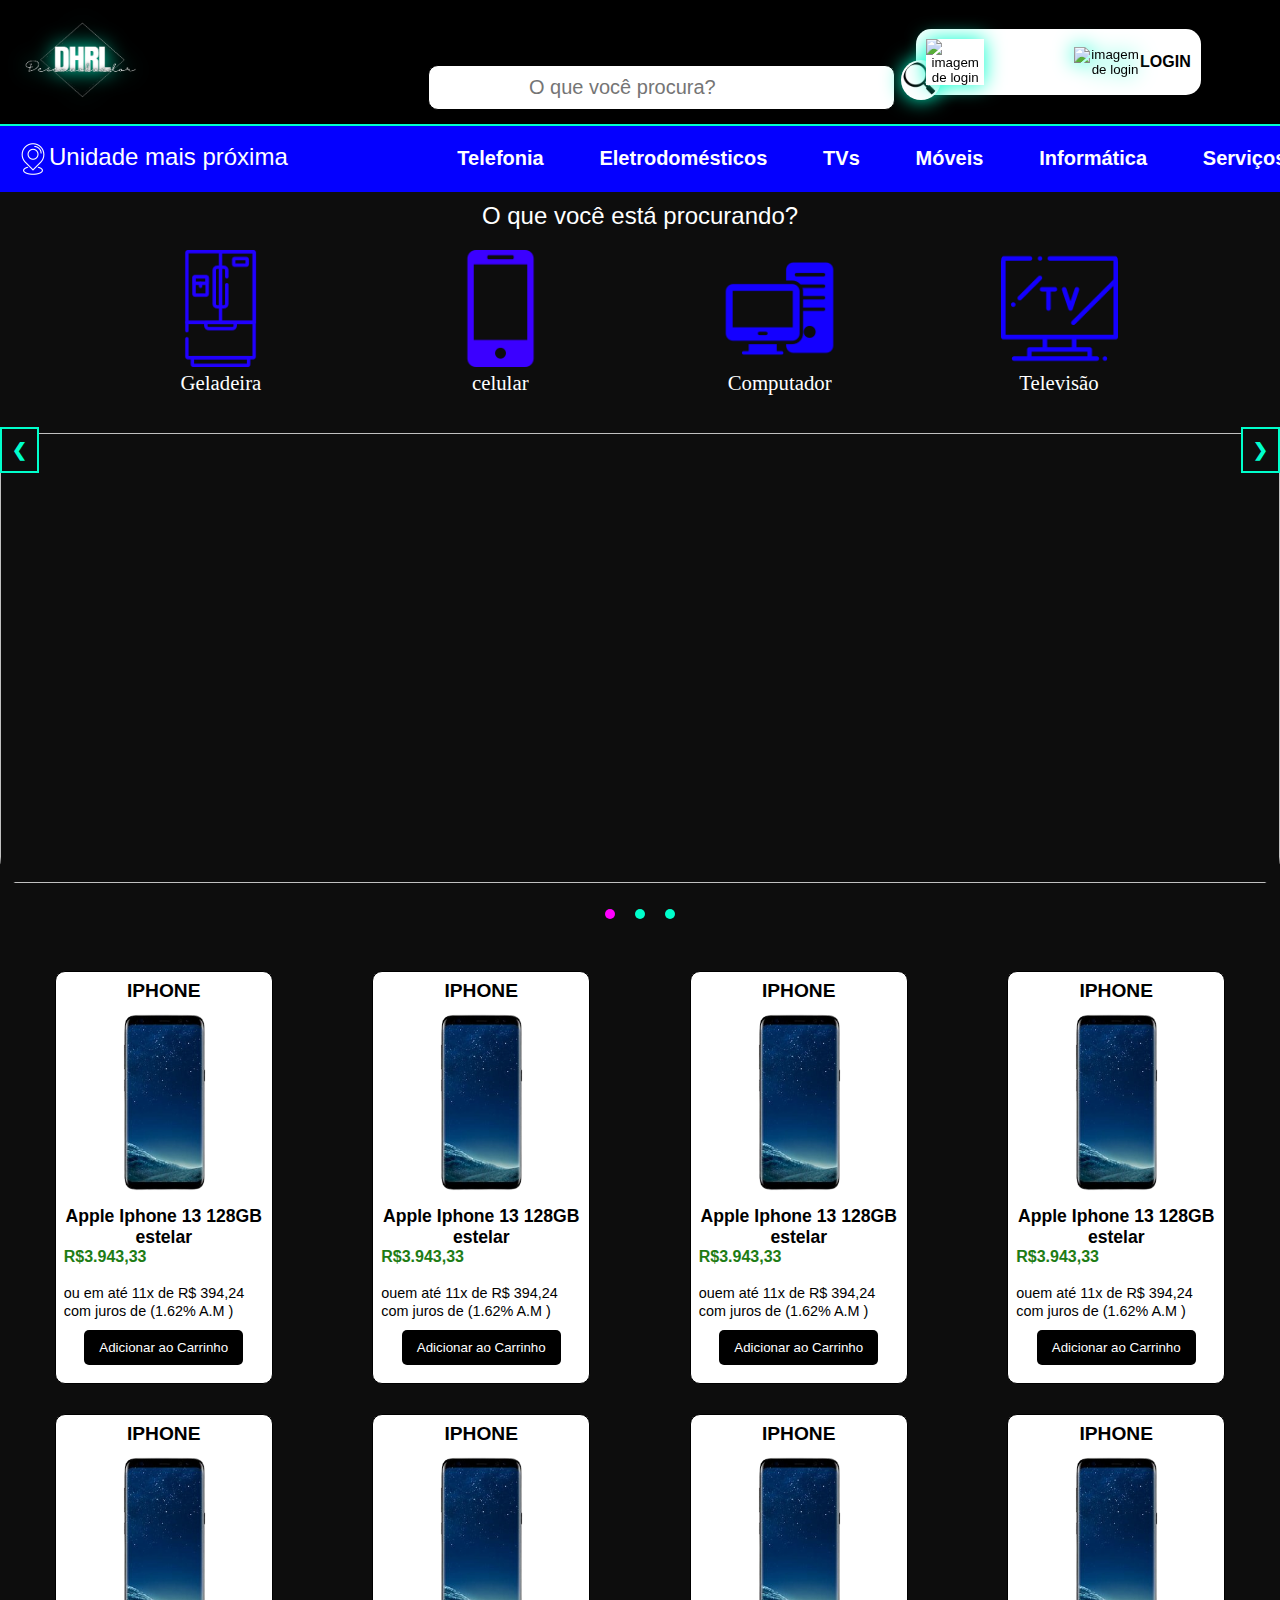
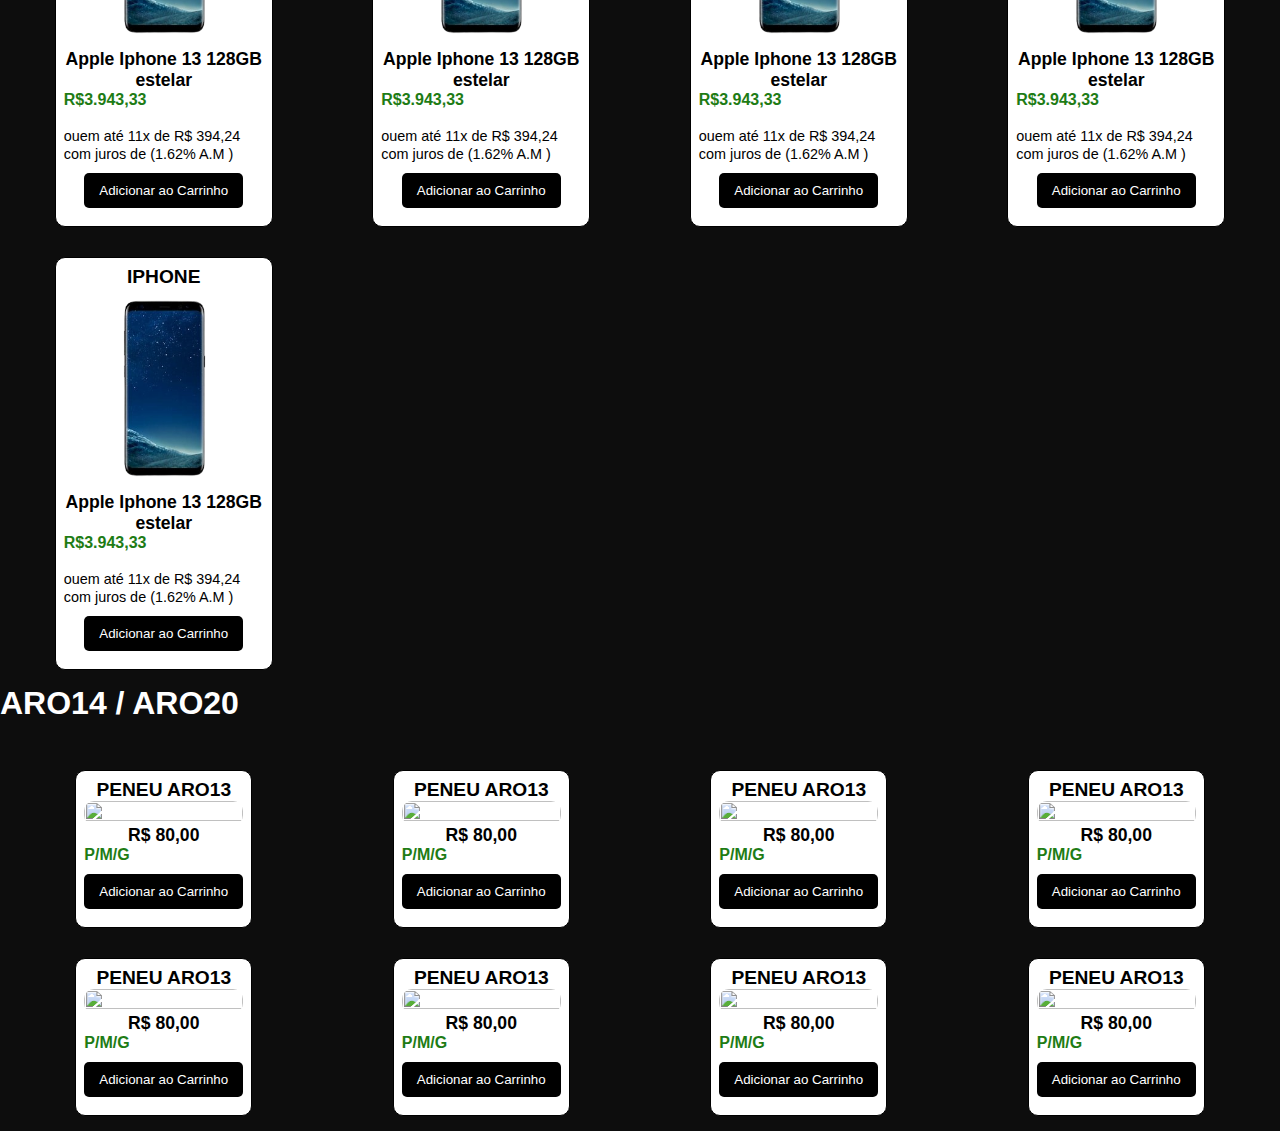
==== commit dfc71d58: "000" ====
--- a/index.html
+++ b/index.html
@@ -36,9 +36,9 @@
 
   
 <section id="caixa-N">
-   <nav>
+   
       <ul class="uni">
-         <li><a href="">Unidade mais próxima</a></li>
+        <img src="..//img/localização.png" alt=""> <li><a href="">Unidade mais próxima</a></li>
       </ul>
    </nav>
       <nav class="caixa-M">
--- a/style.css
+++ b/style.css
@@ -1,7 +1,7 @@
 *{
-    margin: 0;
-    padding:0;
- 
+margin: 0;
+padding:0;
+
 }
 
 body{
@@ -10,129 +10,144 @@
 }
 
 .menu {
-  
-  display: flex;
-  align-items: center;
-  padding: 17px;
-  max-height: 140px;
-  height: 10vh;
-  justify-content: space-between;
-  background-color: rgb(0, 0, 0);
+
+display: flex;
+align-items: center;
+padding: 17px;
+max-height: 140px;
+height: 10vh;
+justify-content: space-between;
+background-color: rgb(0, 0, 0);
 }
 
 .menu>img {
-  width: 10vw;
-  height: 13vh;
- 
+width: 10vw;
+height: 13vh;
+
 }
 
 .menu>h1 {
-  color: rgba(255, 255, 255, 0.616);
-  margin-top: 3%;
-  margin-left: -3%;
-
-  font-family: Verdana, Geneva, Tahoma, sans-serif;
+color: rgba(255, 255, 255, 0.616);
+margin-top: 3%;
+margin-left: -3%;
+
+font-family: Verdana, Geneva, Tahoma, sans-serif;
 
 }
 
 
 /*
 .menu-produtos {
-  display: flex;
-  list-style: none;
-  margin-left: 14%;
+display: flex;
+list-style: none;
+margin-left: 14%;
 }
 
 .menu-produtos>ul>li>a {
-  margin-left: 26px;
-  text-decoration: none;
-  color: white;
-  font-size: 21px;
+margin-left: 26px;
+text-decoration: none;
+color: white;
+font-size: 21px;
 
 
 }
 
 .menu-produtos>ul>li>a:hover {
-  opacity: 60%;
-  cursor: pointer;
-  transition: 0.7s;
+opacity: 60%;
+cursor: pointer;
+transition: 0.7s;
 }
 
 */
 
 
 .login{
-    padding-right: 5%;
+padding-right: 5%;
 }
 
 .login > a {
-  text-decoration: none;
+text-decoration: none;
 
 }
 
 .login>  a > button {
-    justify-content: space-around;
-  display: flex;
-  align-items: center;
-  background-color: rgb(255, 255, 255);
-  border: 0;
-  color: #000000;
+justify-content: space-around;
+display: flex;
+align-items: center;
+background-color: rgb(255, 255, 255);
+border: 0;
+color: #000000;
 padding: 10px;
 border-radius: 15px;
 }
 
 .login>  a > button .coracao{
-    background-color: #ffffff;
-    margin-right: 34%;
-  width: 100px;
+background-color: #ffffff;
+margin-right: 34%;
+width: 100px;
 
 }
 
 
 
 .login> a >button>p {
-  font-size: 16px;
-  font-weight: 900;
+font-size: 16px;
+font-weight: 900;
 }
 
 .login>  a > button:hover {
-  opacity: 80%;
-  cursor: pointer;
-}
-
-#caixa-N{
-    justify-content: space-evenly;
-display: flex;
+opacity: 80%;
+cursor: pointer;
+}
+
+#caixa-N {
+    display: flex;
+    justify-content: space-around;
     padding: 17px;
     max-height: 140px;
-    height: 3vh;
+    height: auto; /* Ajuste a altura */
     background-color: #0400ff;
-}
+    flex-wrap: wrap; /* Permite que os itens quebrem para a próxima linha */
+}
+
+#caixa-N .uni {
+    display: flex;
+    margin-right: 9%;
+    flex: 1; /* Faz com que os itens cresçam igualmente */
+    list-style: none;
+}
+
+
+
 
 #caixa-N .uni a{
-    
+
 color: #ffffff;
 text-decoration: none;
 font-size: 1.5em;
 font-family: 'Trebuchet MS', 'Lucida Sans Unicode', 'Lucida Grande', 'Lucida Sans', Arial, sans-serif;
 }
 
-.caixa-M{margin-right: 4%;}
+.localiza{
+display: flex;
+}
+
+.caixa-M{margin-right:17%;}
 .caixa-M ul{
-   
-    display: flex;
-   
-    
+    list-style: none;
+display: flex;
+
+
 }
 
 .caixa-M ul a{ 
-    font-family: 'Gill Sans', 'Gill Sans MT', Calibri, 'Trebuchet MS', sans-serif;
-    margin-right: 8%;
-    color: #ffffff;
-    text-decoration: none;
- padding: 4px;
-  font-size: 20px;
-  font-weight: bold;
+font-family: 'Gill Sans', 'Gill Sans MT', Calibri, 'Trebuchet MS', sans-serif;
+margin-right: 8%;
+color: #ffffff;
+text-decoration: none;
+padding: 4px;
+font-size: 20px;
+font-weight: bold;
 
 }
 
@@ -142,67 +157,67 @@
 
 
 /*banner*/
-   /* Estilos básicos para o banner */
-   .slideshow-container {
-    max-width: 1300px;
-    margin: auto;
-
-    overflow: hidden;
-    border-radius: 30px;
-    margin-top: 3%;
-  }
-
-  .slide {
-    display: none;
-    box-sizing: border-box;
-  }
-
-  .slide img{
-    width: 100%;
-    height: 450px;
-}
-  
-
-  /* Botões de navegação */
-  .prev, .next {
-    position: absolute;
-    top: 50%;
-    transform: translateY(-50%);
-    width: auto;
-    padding: 10px;
-    color: white;
-    font-weight: bold;
-    font-size: 18px;
-    transition: 0.6s ease;
-    cursor: pointer;
-    background-color: rgba(0, 0, 0, 0.5);
-    text-decoration: none;
-    z-index: 1;
-  }
-
-  .prev {
-    left: 0;
-  }
-
-  .next {
-    right: 0;
-  }
-
-  /* Pontos indicadores */
-  .dot {
-    height: 10px;
-    width: 10px;
-    margin: 0 8px;
-    background-color: #bbb;
-    border-radius: 50%;
-    display: inline-block;
-    transition: background-color 0.6s ease;
-    cursor: pointer;
-  }
-
-  .active {
-    background-color: #717171;
-  }
+/* Estilos básicos para o banner */
+.slideshow-container {
+max-width: 1300px;
+margin: auto;
+
+overflow: hidden;
+border-radius: 30px;
+margin-top: 3%;
+}
+
+.slide {
+display: none;
+box-sizing: border-box;
+}
+
+.slide img{
+width: 100%;
+height: 450px;
+}
+
+
+/* Botões de navegação */
+.prev, .next {
+position: absolute;
+top: 50%;
+transform: translateY(-50%);
+width: auto;
+padding: 10px;
+color: white;
+font-weight: bold;
+font-size: 18px;
+transition: 0.6s ease;
+cursor: pointer;
+background-color: rgba(0, 0, 0, 0.5);
+text-decoration: none;
+z-index: 1;
+}
+
+.prev {
+left: 0;
+}
+
+.next {
+right: 0;
+}
+
+/* Pontos indicadores */
+.dot {
+height: 10px;
+width: 10px;
+margin: 0 8px;
+background-color: #bbb;
+border-radius: 50%;
+display: inline-block;
+transition: background-color 0.6s ease;
+cursor: pointer;
+}
+
+.active {
+background-color: #717171;
+}
 
 /*fim*/
 
@@ -211,580 +226,580 @@
 
 
 #estacoes-do-ano h2{
-    color: #ffffff;
-    text-align: center;
-    padding: 10px;
-    padding-bottom: 20px;
-    font-weight: 300;
-    font-size: 1.5em;
-    font-family: 'Gill Sans', 'Gill Sans MT', Calibri, 'Trebuchet MS', sans-serif;
+color: #ffffff;
+text-align: center;
+padding: 10px;
+padding-bottom: 20px;
+font-weight: 300;
+font-size: 1.5em;
+font-family: 'Gill Sans', 'Gill Sans MT', Calibri, 'Trebuchet MS', sans-serif;
 }
 
 #estacoes-do-ano div{
-    display: flex;
-    justify-content: space-evenly;
-    margin: 0 auto;
-    height: 100%;
+display: flex;
+justify-content: space-evenly;
+margin: 0 auto;
+height: 100%;
 }
 #estacoes-do-ano div a{
-    text-decoration: none;
+text-decoration: none;
 }
 
 
 #estacoes-do-ano div a img {
-    height: 13vh;
-    width: 100%;
-    border-radius: 10%;
-    
+height: 13vh;
+width: 100%;
+border-radius: 10%;
+
 
 }
 
 #estacoes-do-ano div a p {     
-    text-align: center;
-    font-size: 1.3em;
-    font-weight:100;
-    color: #ffffff;
-   font-family: ' Arial';
+text-align: center;
+font-size: 1.3em;
+font-weight:100;
+color: #ffffff;
+font-family: ' Arial';
 }
 
 
 /**/
 #menu-produtos {
-    width: 92%;
-    background-color: #000000;
-    padding:  15px;
+width: 92%;
+background-color: #000000;
+padding:  15px;
 }
 
 #menu-produtos ul {
 width: 100%;
-    display: flex;
-    align-items: center;
-    justify-content: space-evenly;
-    list-style:none ;
-    
-  
+display: flex;
+align-items: center;
+justify-content: space-evenly;
+list-style:none ;
+
+
 }
 
 
 #menu-produtos ul li a {
-  
-    margin: 7px;
-    color: rgb(255, 255, 255);
-    font-size: 1em;
-    text-decoration: none;
-    font-weight: 500;
-    text-align: right; /* Alinhamento do texto à direita */
-    box-sizing: border-box; /* Garante que o padding não aumente o tamanho do elemento */
+
+margin: 7px;
+color: rgb(255, 255, 255);
+font-size: 1em;
+text-decoration: none;
+font-weight: 500;
+text-align: right; /* Alinhamento do texto à direita */
+box-sizing: border-box; /* Garante que o padding não aumente o tamanho do elemento */
 }
 
 
 #menu-produtos ul li a:hover {
-   
-    color: #ff0000;
-    transition: 0.7s;
-    border-bottom: 2px solid red;
+
+color: #ff0000;
+transition: 0.7s;
+border-bottom: 2px solid red;
 }
 
 .pesquisa {
-    
-     display: flex;
-     align-items: center;
-    }
+
+ display: flex;
+ align-items: center;
+}
 
 .pesquisa input {
-    margin-left: 30%;
-    margin-top: 10%;
-    margin-right: 0.4rem;
+margin-left: 30%;
+margin-top: 10%;
+margin-right: 0.4rem;
 border: 1px solid black;
-    /* borda do elemento*/
-    outline: none;
-    /* borda de quando seleciona o elemento*/
-    padding: 10px 100px;
-    /*espasamento interno */
-    border-radius: 10px;
-    /* arredondar bordas do elemento*/
-    font-size: 20px;
-    background-color: #ffffff;
-    color: rgb(0, 0, 0);
-   
+/* borda do elemento*/
+outline: none;
+/* borda de quando seleciona o elemento*/
+padding: 10px 100px;
+/*espasamento interno */
+border-radius: 10px;
+/* arredondar bordas do elemento*/
+font-size: 20px;
+background-color: #ffffff;
+color: rgb(0, 0, 0);
+
 }
 
 .pesquisa a img{
-    margin-top: 100%;
-   height: 36px;
-   padding: 2px;
-   border-radius: 100%;
+margin-top: 100%;
+height: 36px;
+padding: 2px;
+border-radius: 100%;
 background-color: white;
 }
 
 
 
 .contenedor{
-  display: block;
-     max-width: 1900px;
-     padding: 15px;
-     display: flex;
-     justify-content: space-between;
-     /* oculto lo que queda fuera del .contenedor */
-     contain: paint;
+display: block;
+ max-width: 1900px;
+ padding: 15px;
+ display: flex;
+ justify-content: space-between;
+ /* oculto lo que queda fuera del .contenedor */
+ contain: paint;
+}
+/* SECCION CONTENEDOR DE ITEMS */
+.contenedor .contenedor-items{ 
+
+margin-top: 33px;
+ display: grid;
+ grid-template-columns: repeat(auto-fit, minmax(290px, 1fr));
+ grid-gap:20px;
+ grid-row-gap: 30px;
+ /* width: 60%; */
+ width: 100%;
+ transition: .3s;
+}
+.contenedor .contenedor-items .item{
+ background-color:#ffffff ;
+ max-width: 200px;
+ margin: auto;
+ border: 1px solid #000000;
+ border-radius: 10px;
+ padding: 8px;
+ transition: .3s;
+
+}
+.contenedor .contenedor-items .item .img-item{
+
+ height: 10%;
+ width: 100%;
+ opacity: 100%;
+ z-index: 1;
+
+ border-radius: 10px;
+}
+.contenedor .contenedor-items .item:hover{
+ box-shadow: 0 0 10px #666;
+ scale: 1.05;
+}
+.contenedor .contenedor-items .item .titulo-item{
+ font-size: 1.2em;
+ display: block;
+ font-weight: bold;
+ text-align: center;
+ text-transform: uppercase;
+ color: #000000;
+}
+.contenedor .contenedor-items .item .precio-item{
+ text-align: center;
+ display: block;
+ font-weight: bold;
+ font-size: 1.1em;
+ color: #000;
+
+}
+
+.contenedor .contenedor-items .item .precio-item1{
+font-weight: 900; 
+font-size: 1.0em;
+ color: #1e7c15;
+}
+
+.contenedor .contenedor-items .item .precio-item2{
+ font-weight: 400;
+font-size: 0.9em;
+  color: #000;
+}
+
+.contenedor .contenedor-items .item .boton-item{
+ display: block;
+ margin: 10px auto;
+ border: none;
+ background-color: rgb(0, 0, 0);
+ color: #ffffff;
+ padding: 10px 15px;
+ border-radius: 5px;
+ cursor: pointer;
+}
+/* seccion carrito */
+.carrito{
+
+ border: 1px solid #606060;
+ width: 30%;
+ margin-top: 30px;
+ border-radius: 10px;
+ overflow: hidden;
+ margin-bottom: auto;
+ position: sticky !important;
+ top: 0;
+ transition: .3s;
+ /* Estilos para ocultar */
+ margin-right: -100%;
+background-color: #fff;
+}
+.carrito .header-carrito{
+ background-color: #000;
+ color: #fff;
+ text-align: center;
+ padding: 30px 0;
+
+}
+.carrito .carrito-item{
+ display: flex;
+text-align: center;
+ align-items: center;
+ position: relative;
+ border-bottom: 1px solid #666;
+ padding: 20px;
+
+}
+.carrito .carrito-item img{
+ margin-left: -35px;
+ border-radius: 10px;
+ width: 20%;
+ height: 13vh;
+ margin:  0 auto;
+}
+.carrito .carrito-item .carrito-item-titulo{
+ color: #000;
+ display: block;
+ font-weight: bold;
+margin: 14px;
+ text-transform: uppercase;
+}
+.carrito .carrito-item .selector-cantidad{
+ display: inline-block;
+ margin-right: 90px;
+}
+.carrito .carrito-item .carrito-item-cantidad{
+ border: none;
+ font-size: 18px;
+ background-color: transparent;
+ display: inline-block;
+ width:30px;
+ padding: 5px;
+ text-align: center;
+}
+.carrito .carrito-item .selector-cantidad i{
+ font-size: 18px;
+ width: 32px;
+ height: 32px;
+ line-height: 32px;
+ text-align: center;
+ border-radius: 50%;
+ border: 1px solid #000;
+ cursor: pointer;
+}
+.carrito .carrito-item .carrito-item-precio{
+ font-weight: bold;
+ display: inline-block;
+ font-size: 18px;
+ margin-bottom: 5px;
+ color: #000;
+}
+.carrito .carrito-item .btn-eliminar{
+ position: absolute;
+ right: 15px;
+ top: 15px;
+ color: #000;
+ font-size: 20px;
+ width: 40px;
+ height: 40px;
+ line-height: 40px;
+ text-align: center;
+ border-radius: 50%;
+ border: 1px solid #000;
+ cursor: pointer;
+ display: block;
+ background: transparent;
+ z-index: 20;
+}
+.carrito .carrito-item .btn-eliminar i{
+ pointer-events: none;
+}
+
+.carrito-total{
+ background-color: #f3f3f3;
+ padding: 30px;
+
+ 
+}
+.carrito-total .fila{
+ display: flex;
+ justify-content: space-between;
+ align-items: center;
+ font-size: 22px;
+ font-weight: bold;
+ margin-bottom: 10px;
+
+}
+.carrito-total .btn-pagar{
+ display: block;
+ width: 100%;
+ border: none;
+ background: #000;
+ color: #fff;
+ border-radius: 5px;
+ font-size: 18px;
+ padding: 20px;
+ display: flex;
+ justify-content: space-between;
+ align-items: center;
+ cursor: pointer;
+ transition: .3s;
+ 
+}
+.carrito-total .btn-pagar:hover{
+ scale: 1.05;
+}
+
+/* SECCION RESPONSIVE */
+@media screen and (max-width: 430px) {
+
+
+
+
+
+
+ .contenedor {
+   display: flex;
+
  }
- /* SECCION CONTENEDOR DE ITEMS */
- .contenedor .contenedor-items{ 
-   
-    margin-top: 33px;
-     display: grid;
-     grid-template-columns: repeat(auto-fit, minmax(290px, 1fr));
-     grid-gap:20px;
-     grid-row-gap: 30px;
-     /* width: 60%; */
+ .contenedor-items{
+     width: 100% !important;
+ }
+ .carrito{
      width: 100%;
-     transition: .3s;
+
  }
- .contenedor .contenedor-items .item{
-     background-color:#ffffff ;
-     max-width: 200px;
-     margin: auto;
-     border: 1px solid #000000;
-     border-radius: 10px;
-     padding: 8px;
-     transition: .3s;
-    
- }
- .contenedor .contenedor-items .item .img-item{
-    
-     height: 10%;
-     width: 100%;
-     opacity: 100%;
-     z-index: 1;
-    
-     border-radius: 10px;
- }
- .contenedor .contenedor-items .item:hover{
-     box-shadow: 0 0 10px #666;
-     scale: 1.05;
- }
- .contenedor .contenedor-items .item .titulo-item{
-     font-size: 1.2em;
-     display: block;
-     font-weight: bold;
-     text-align: center;
-     text-transform: uppercase;
-     color: #000000;
- }
- .contenedor .contenedor-items .item .precio-item{
-     text-align: center;
-     display: block;
-     font-weight: bold;
-     font-size: 1.1em;
-     color: #000;
- 
- }
- 
- .contenedor .contenedor-items .item .precio-item1{
-    font-weight: 900; 
- font-size: 1.0em;
-     color: #1e7c15;
- }
- 
- .contenedor .contenedor-items .item .precio-item2{
-     font-weight: 400;
-  font-size: 0.9em;
-      color: #000;
-  }
-
- .contenedor .contenedor-items .item .boton-item{
-     display: block;
-     margin: 10px auto;
-     border: none;
-     background-color: rgb(0, 0, 0);
-     color: #ffffff;
-     padding: 10px 15px;
-     border-radius: 5px;
-     cursor: pointer;
- }
- /* seccion carrito */
- .carrito{
-   
-     border: 1px solid #606060;
-     width: 30%;
-     margin-top: 30px;
-     border-radius: 10px;
-     overflow: hidden;
-     margin-bottom: auto;
-     position: sticky !important;
-     top: 0;
-     transition: .3s;
-     /* Estilos para ocultar */
-     margin-right: -100%;
-  background-color: #fff;
- }
- .carrito .header-carrito{
-     background-color: #000;
-     color: #fff;
-     text-align: center;
-     padding: 30px 0;
-    
- }
- .carrito .carrito-item{
-     display: flex;
- text-align: center;
-     align-items: center;
-     position: relative;
-     border-bottom: 1px solid #666;
-     padding: 20px;
- 
- }
- .carrito .carrito-item img{
-     margin-left: -35px;
-     border-radius: 10px;
-     width: 20%;
-     height: 13vh;
-     margin:  0 auto;
- }
- .carrito .carrito-item .carrito-item-titulo{
-     color: #000;
-     display: block;
-     font-weight: bold;
-    margin: 14px;
-     text-transform: uppercase;
- }
- .carrito .carrito-item .selector-cantidad{
-     display: inline-block;
-     margin-right: 90px;
- }
- .carrito .carrito-item .carrito-item-cantidad{
-     border: none;
-     font-size: 18px;
-     background-color: transparent;
-     display: inline-block;
-     width:30px;
-     padding: 5px;
-     text-align: center;
- }
- .carrito .carrito-item .selector-cantidad i{
-     font-size: 18px;
-     width: 32px;
-     height: 32px;
-     line-height: 32px;
-     text-align: center;
-     border-radius: 50%;
-     border: 1px solid #000;
-     cursor: pointer;
- }
- .carrito .carrito-item .carrito-item-precio{
-     font-weight: bold;
-     display: inline-block;
-     font-size: 18px;
-     margin-bottom: 5px;
-     color: #000;
- }
- .carrito .carrito-item .btn-eliminar{
-     position: absolute;
-     right: 15px;
-     top: 15px;
-     color: #000;
-     font-size: 20px;
-     width: 40px;
-     height: 40px;
-     line-height: 40px;
-     text-align: center;
-     border-radius: 50%;
-     border: 1px solid #000;
-     cursor: pointer;
-     display: block;
-     background: transparent;
-     z-index: 20;
- }
- .carrito .carrito-item .btn-eliminar i{
-     pointer-events: none;
- }
- 
- .carrito-total{
-     background-color: #f3f3f3;
-     padding: 30px;
-   
-     
- }
- .carrito-total .fila{
-     display: flex;
-     justify-content: space-between;
-     align-items: center;
-     font-size: 22px;
-     font-weight: bold;
-     margin-bottom: 10px;
-    
- }
- .carrito-total .btn-pagar{
-     display: block;
-     width: 100%;
-     border: none;
-     background: #000;
-     color: #fff;
-     border-radius: 5px;
-     font-size: 18px;
-     padding: 20px;
-     display: flex;
-     justify-content: space-between;
-     align-items: center;
-     cursor: pointer;
-     transition: .3s;
-     
- }
- .carrito-total .btn-pagar:hover{
-     scale: 1.05;
- }
- 
- /* SECCION RESPONSIVE */
- @media screen and (max-width: 430px) {
- 
- 
- 
- 
- 
- 
-     .contenedor {
-       display: flex;
- 
-     }
-     .contenedor-items{
-         width: 100% !important;
-     }
-     .carrito{
-         width: 100%;
- 
-     }
-   }
+}
 
 
 /* Efeitos de hover e transições suaves */
 .menu img:hover {
-    transform: scale(1.05);
-    transition: transform 0.3s ease-in-out;
+transform: scale(1.05);
+transition: transform 0.3s ease-in-out;
 }
 
 .login button:hover {
-    background-color: #f0f0f0;
-    transition: background-color 0.3s ease;
+background-color: #f0f0f0;
+transition: background-color 0.3s ease;
 }
 
 /* Banner - transição suave entre imagens */
 .slideshow-container .slide {
-    animation: fade 1.5s ease-in-out;
+animation: fade 1.5s ease-in-out;
 }
 
 @keyframes fade {
-    from {opacity: .4} 
-    to {opacity: 1}
+from {opacity: .4} 
+to {opacity: 1}
 }
 
 /* Efeito de hover nos itens de produtos */
 .item:hover {
-    transform: scale(1.05);
-    box-shadow: 0 4px 8px rgba(0, 0, 0, 0.2);
-    transition: transform 0.3s ease, box-shadow 0.3s ease;
+transform: scale(1.05);
+box-shadow: 0 4px 8px rgba(0, 0, 0, 0.2);
+transition: transform 0.3s ease, box-shadow 0.3s ease;
 }
 
 /* Ajuste de responsividade para telas pequenas */
 @media only screen and (max-width: 768px) {
-    .menu {
-        flex-direction: column;
-        justify-content: center;
-        height: auto;
-    }
-    
-    .pesquisa input {
-        width: 100%;
-        margin: 10px 0;
-    }
-
-    .contenedor-items {
-        grid-template-columns: repeat(auto-fit, minmax(200px, 1fr));
-    }
-
-    .slideshow-container img {
-        height: 300px; /* Reduzindo altura para telas menores */
-    }
+.menu {
+    flex-direction: column;
+    justify-content: center;
+    height: auto;
+}
+
+.pesquisa input {
+    width: 100%;
+    margin: 10px 0;
+}
+
+.contenedor-items {
+    grid-template-columns: repeat(auto-fit, minmax(200px, 1fr));
+}
+
+.slideshow-container img {
+    height: 300px; /* Reduzindo altura para telas menores */
+}
 }
 
 @media only screen and (max-width: 430px) {
-    .menu {
-        padding: 10px;
-        height: auto;
-    }
-
-    .pesquisa input {
-        padding: 10px;
-        width: 100%;
-    }
-
-    .login button {
-        padding: 5px 10px;
-        font-size: 14px;
-    }
-
-    .contenedor-items {
-        grid-template-columns: 1fr;
-        grid-gap: 15px;
-    }
-
-    .slideshow-container img {
-        height: 200px; /* Ajuste para telas menores */
-    }
-
-    .carrito {
-        width: 100%;
-    }
+.menu {
+    padding: 10px;
+    height: auto;
+}
+
+.pesquisa input {
+    padding: 10px;
+    width: 100%;
+}
+
+.login button {
+    padding: 5px 10px;
+    font-size: 14px;
+}
+
+.contenedor-items {
+    grid-template-columns: 1fr;
+    grid-gap: 15px;
+}
+
+.slideshow-container img {
+    height: 200px; /* Ajuste para telas menores */
+}
+
+.carrito {
+    width: 100%;
+}
 }
 
 
 
 /* Definindo cores futuristas e neon */
 body {
-    background-color: #0d0d0d;
-    color: #ffffff;
-    font-family: 'Orbitron', sans-serif; /* Uma fonte futurista */
+background-color: #0d0d0d;
+color: #ffffff;
+font-family: 'Orbitron', sans-serif; /* Uma fonte futurista */
 }
 
 .menu {
-    background-color: #000000;
-    border-bottom: 2px solid #00ffcc; /* Neon border */
+background-color: #000000;
+border-bottom: 2px solid #00ffcc; /* Neon border */
 }
 
 .menu img {
-    filter: drop-shadow(0 0 10px #00ffcc); /* Neon glow */
+filter: drop-shadow(0 0 10px #00ffcc); /* Neon glow */
 }
 
 .login button {
-    background-color: #0f0f0f;
-    color: #00ffcc;
-    border: 2px solid #00ffcc;
-    transition: all 0.3s ease-in-out;
+background-color: #0f0f0f;
+color: #00ffcc;
+border: 2px solid #00ffcc;
+transition: all 0.3s ease-in-out;
 }
 
 .login button:hover {
-    background-color: #00ffcc;
-    color: #000000;
-    box-shadow: 0 0 10px #00ffcc;
+background-color: #00ffcc;
+color: #000000;
+box-shadow: 0 0 10px #00ffcc;
 }
 
 /* Botões de navegação futuristas */
 .prev, .next {
-    background-color: #0d0d0d;
-    color: #00ffcc;
-    border: 2px solid #00ffcc;
-    transition: 0.5s ease;
+background-color: #0d0d0d;
+color: #00ffcc;
+border: 2px solid #00ffcc;
+transition: 0.5s ease;
 }
 
 .prev:hover, .next:hover {
-    background-color: #00ffcc;
-    color: #0d0d0d;
+background-color: #00ffcc;
+color: #0d0d0d;
 }
 
 /* Efeitos neon nos pontos indicadores */
 .dot {
-    background-color: #00ffcc;
+background-color: #00ffcc;
 }
 
 .active {
-    background-color: #ff00ff; /* Neon color for active state */
+background-color: #ff00ff; /* Neon color for active state */
 }
 
 /* Itens com efeito neon e futurista */
 .item {
-    background-color: #0f0f0f;
-    border: 1px solid #00ffcc;
-    transition: transform 0.3s ease, box-shadow 0.3s ease;
+background-color: #0f0f0f;
+border: 1px solid #00ffcc;
+transition: transform 0.3s ease, box-shadow 0.3s ease;
 }
 
 .item:hover {
-    transform: scale(1.05);
-    box-shadow: 0 0 20px #00ffcc;
+transform: scale(1.05);
+box-shadow: 0 0 20px #00ffcc;
 }
 
 /* Fontes e cores neon nas descrições de produtos */
 .titulo-item {
-    color: #00ffcc;
+color: #00ffcc;
 }
 
 .precio-item {
-    color: #ff00ff;
+color: #ff00ff;
 }
 
 /* Botão futurista nos produtos */
 .boton-item {
-    background-color: #0f0f0f;
-    border: 2px solid #00ffcc;
-    color: #00ffcc;
-    transition: all 0.3s ease-in-out;
+background-color: #0f0f0f;
+border: 2px solid #00ffcc;
+color: #00ffcc;
+transition: all 0.3s ease-in-out;
 }
 
 .boton-item:hover {
-    background-color: #00ffcc;
-    color: #000000;
-    box-shadow: 0 0 10px #00ffcc;
+background-color: #00ffcc;
+color: #000000;
+box-shadow: 0 0 10px #00ffcc;
 }
 
 /* Efeito neon no carrinho */
 .carrito {
-    background-color: #1a1a1a;
-    border: 2px solid #00ffcc;
+background-color: #1a1a1a;
+border: 2px solid #00ffcc;
 }
 
 .header-carrito {
-    background-color: #000000;
-    border-bottom: 2px solid #00ffcc;
+background-color: #000000;
+border-bottom: 2px solid #00ffcc;
 }
 
 /* Botão de pagamento futurista */
 .btn-pagar {
-    background-color: #00ffcc;
-    color: #000000;
-    border: none;
+background-color: #00ffcc;
+color: #000000;
+border: none;
 }
 
 .btn-pagar:hover {
-    background-color: #ff00ff;
-    color: #ffffff;
-    box-shadow: 0 0 10px #ff00ff;
+background-color: #ff00ff;
+color: #ffffff;
+box-shadow: 0 0 10px #ff00ff;
 }
 
 /* Ajustes de responsividade para o design futurista */
 @media only screen and (max-width: 768px) {
-    .contenedor-items {
-        grid-template-columns: repeat(auto-fit, minmax(150px, 1fr));
-    }
-
-    .slideshow-container img {
-        height: 250px;
-    }
+.contenedor-items {
+    grid-template-columns: repeat(auto-fit, minmax(150px, 1fr));
+}
+
+.slideshow-container img {
+    height: 250px;
+}
 }
 
 @media only screen and (max-width: 430px) {
-    .menu {
-        padding: 10px;
-        height: auto;
-    }
-
-    .login button {
-        padding: 5px 10px;
-        font-size: 14px;
-    }
-
-    .contenedor-items {
-        grid-template-columns: 1fr;
-    }
-
-    .slideshow-container img {
-        height: 180px;
-    }
-
-    .carrito {
-        width: 100%;
-    }
+.menu {
+    padding: 10px;
+    height: auto;
+}
+
+.login button {
+    padding: 5px 10px;
+    font-size: 14px;
+}
+
+.contenedor-items {
+    grid-template-columns: 1fr;
+}
+
+.slideshow-container img {
+    height: 180px;
+}
+
+.carrito {
+    width: 100%;
+}
 }
 
 /* Animação de entrada suave */
 @keyframes fade {
-    from {opacity: 0.6}
-    to {opacity: 1}
-}
+from {opacity: 0.6}
+to {opacity: 1}
+}
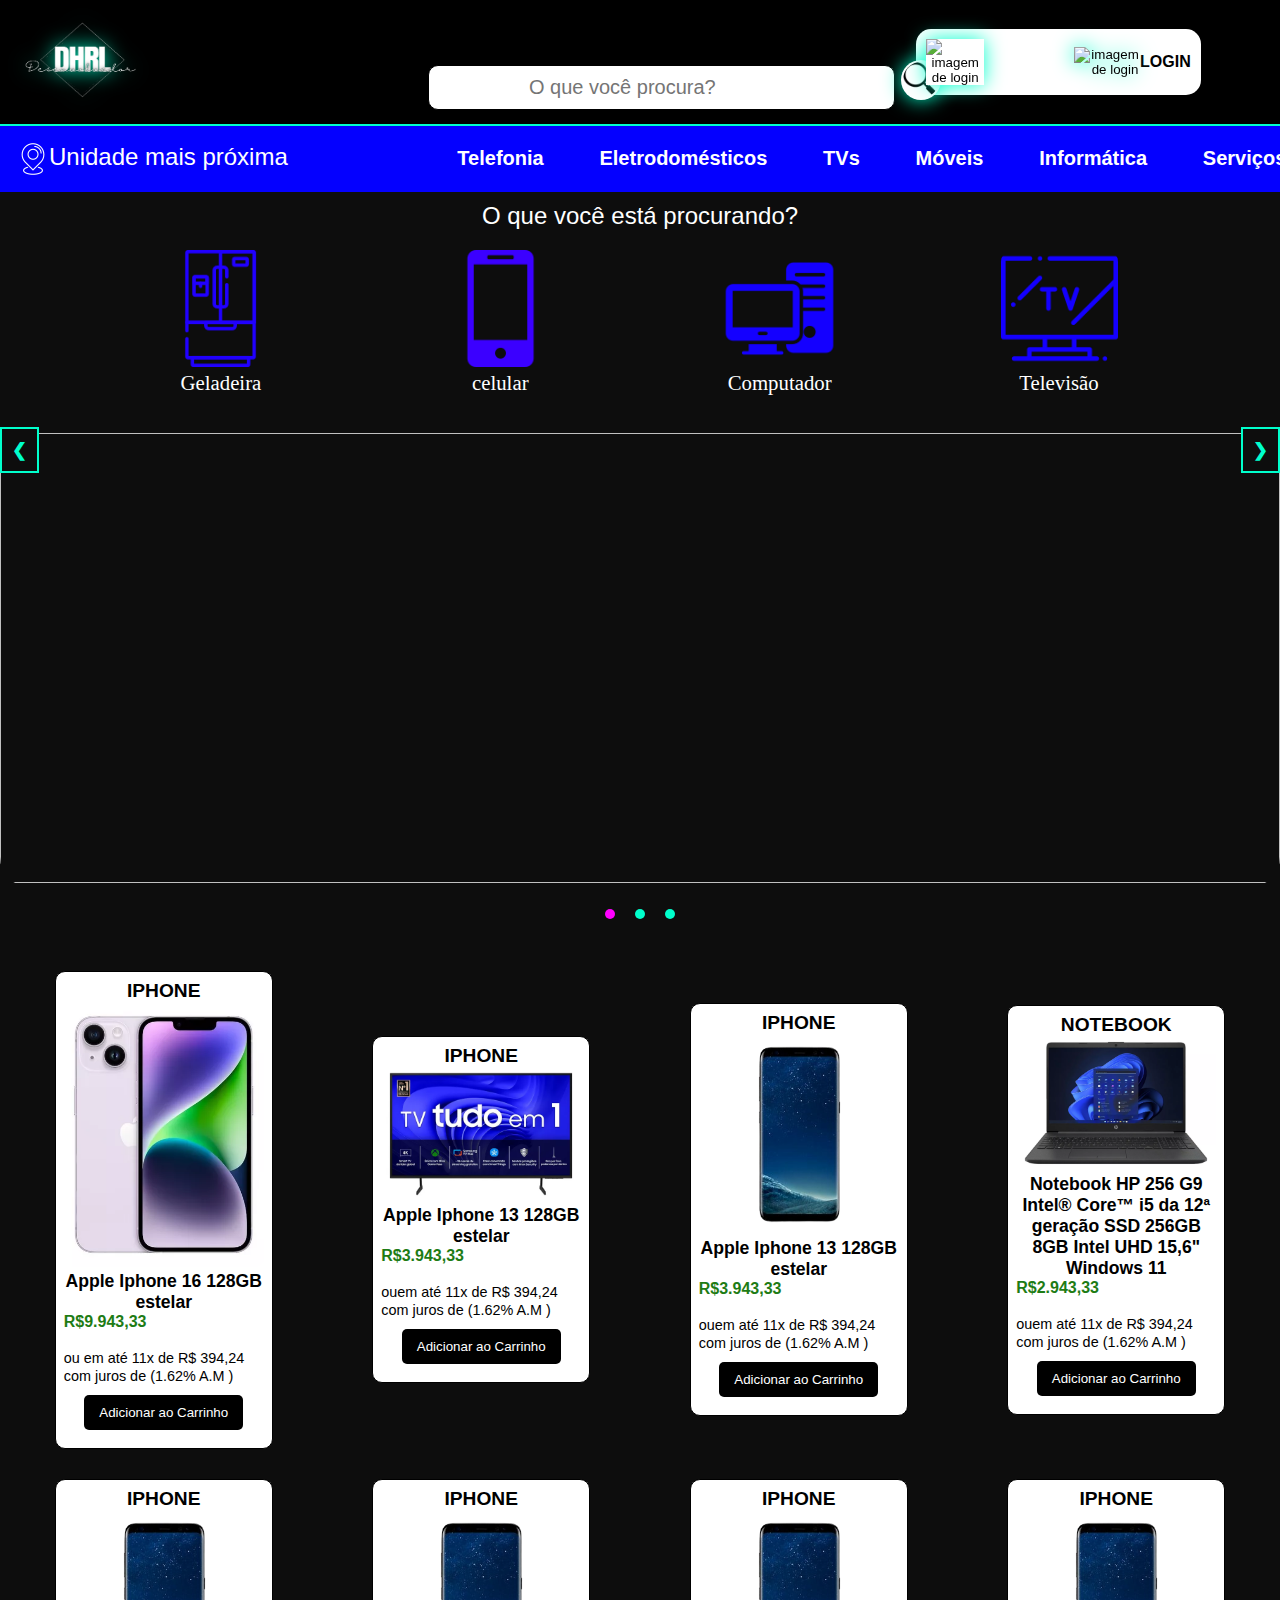
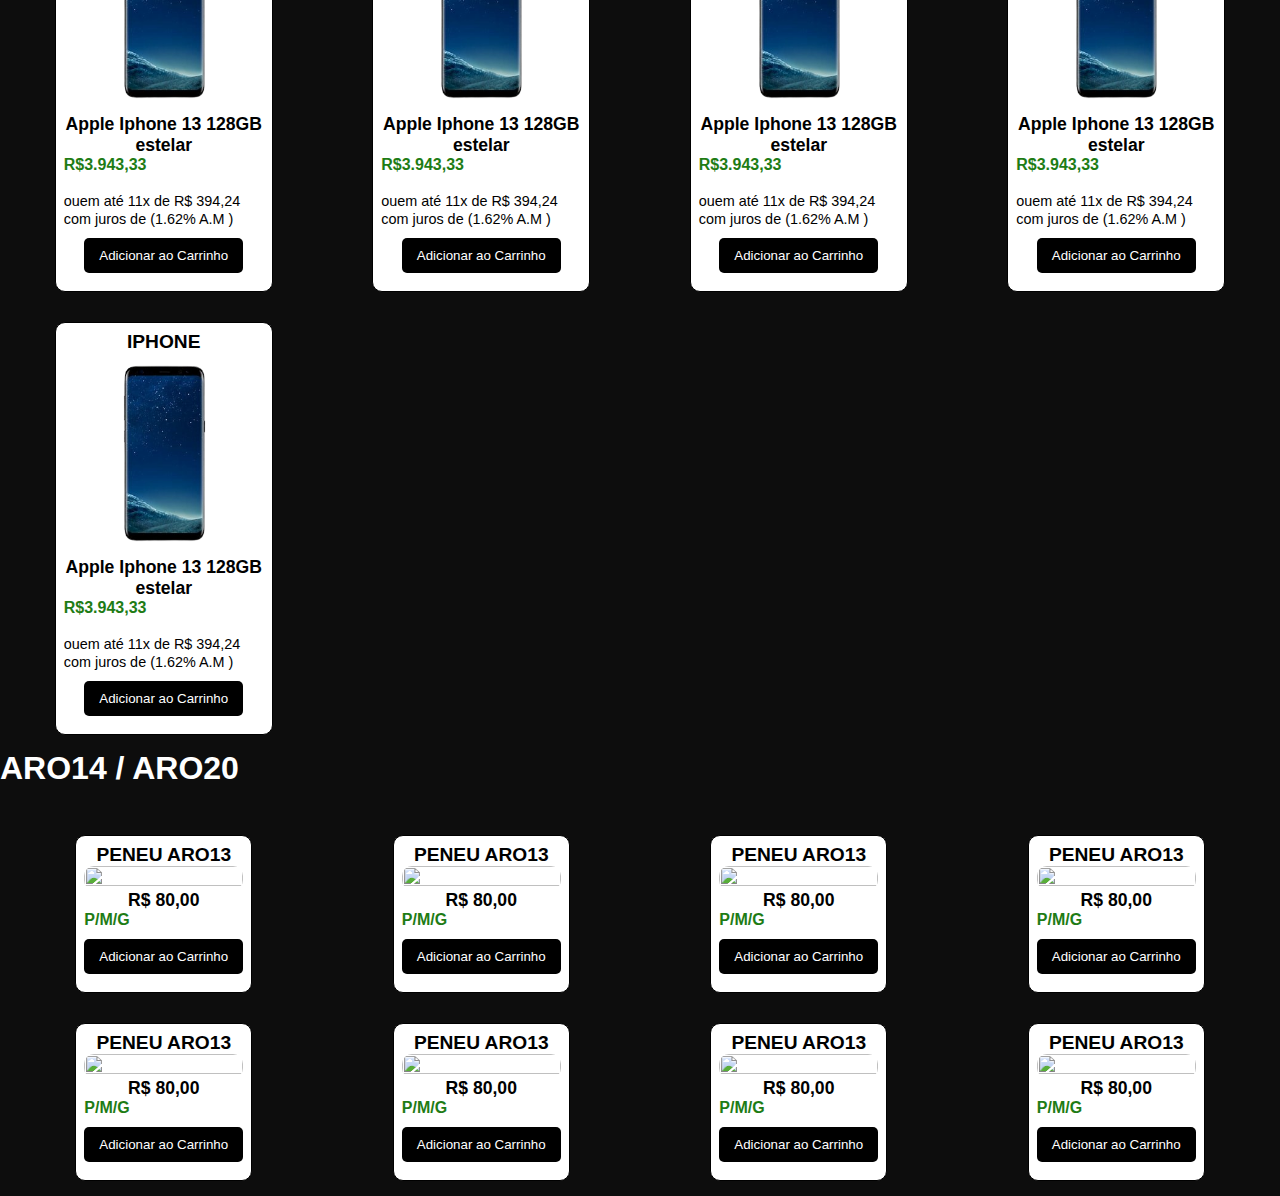
==== commit f6e9bc47: "00" ====
--- a/index.html
+++ b/index.html
@@ -127,16 +127,16 @@
 
      <div class="item">
       <span class="titulo-item">iphone</span>
-        <img src="img/celular-removebg-preview.png" alt="" class="img-item">
-        <span class="precio-item">Apple Iphone 13 128GB estelar </span>
-        <span class="precio-item1">R$3.943,33</span> <BR></BR>
+        <img src="img/iphone 16.webp" alt="" class="img-item">
+        <span class="precio-item">Apple Iphone 16 128GB estelar </span>
+        <span class="precio-item1">R$9.943,33</span> <BR></BR>
         <span class="precio-item2">ou em até 11x de R$ 394,24 com juros de (1.62% A.M )</span>
         <button class="boton-item">Adicionar ao Carrinho</button>
      </div>
 
      <div class="item">
         <span class="titulo-item">iphone</span>
-        <img src="img/celular-removebg-preview.png" alt="" class="img-item">
+        <img src="img/TV.webp" alt="" class="img-item">
         <span class="precio-item">Apple Iphone 13 128GB estelar </span>
         <span class="precio-item1">R$3.943,33</span> <BR></BR>
         <span class="precio-item2">ouem até 11x de R$ 394,24 com juros de (1.62% A.M )</span>
@@ -153,10 +153,10 @@
    </div>
 
    <div class="item">
-    <span class="titulo-item">iphone</span>
-    <img src="img/celular-removebg-preview.png" alt="" class="img-item">
-    <span class="precio-item">Apple Iphone 13 128GB estelar </span>
-    <span class="precio-item1">R$3.943,33</span> <BR></BR>
+    <span class="titulo-item">Notebook</span>
+    <img src="img/notbook.webp" alt="" class="img-item">
+    <span class="precio-item">Notebook HP 256 G9 Intel® Core™ i5 da 12ª geração SSD 256GB 8GB Intel UHD 15,6" Windows 11 </span>
+    <span class="precio-item1">R$2.943,33</span> <BR></BR>
     <span class="precio-item2">ouem até 11x de R$ 394,24 com juros de (1.62% A.M )</span>
     <button class="boton-item">Adicionar ao Carrinho</button>
  </div>
--- a/style.css
+++ b/style.css
@@ -279,6 +279,13 @@
 
 
 }
+.item-selecionado {
+    border: 2px solid #ff0000; /* Borda vermelha para destacar o item */
+    box-shadow: 0 0 15px rgba(255, 0, 0, 0.5); /* Sombra vermelha */
+    transform: scale(1.05); /* Aumenta ligeiramente o tamanho do item */
+    transition: transform 0.3s ease, box-shadow 0.3s ease;
+}
+
 
 
 #menu-produtos ul li a {
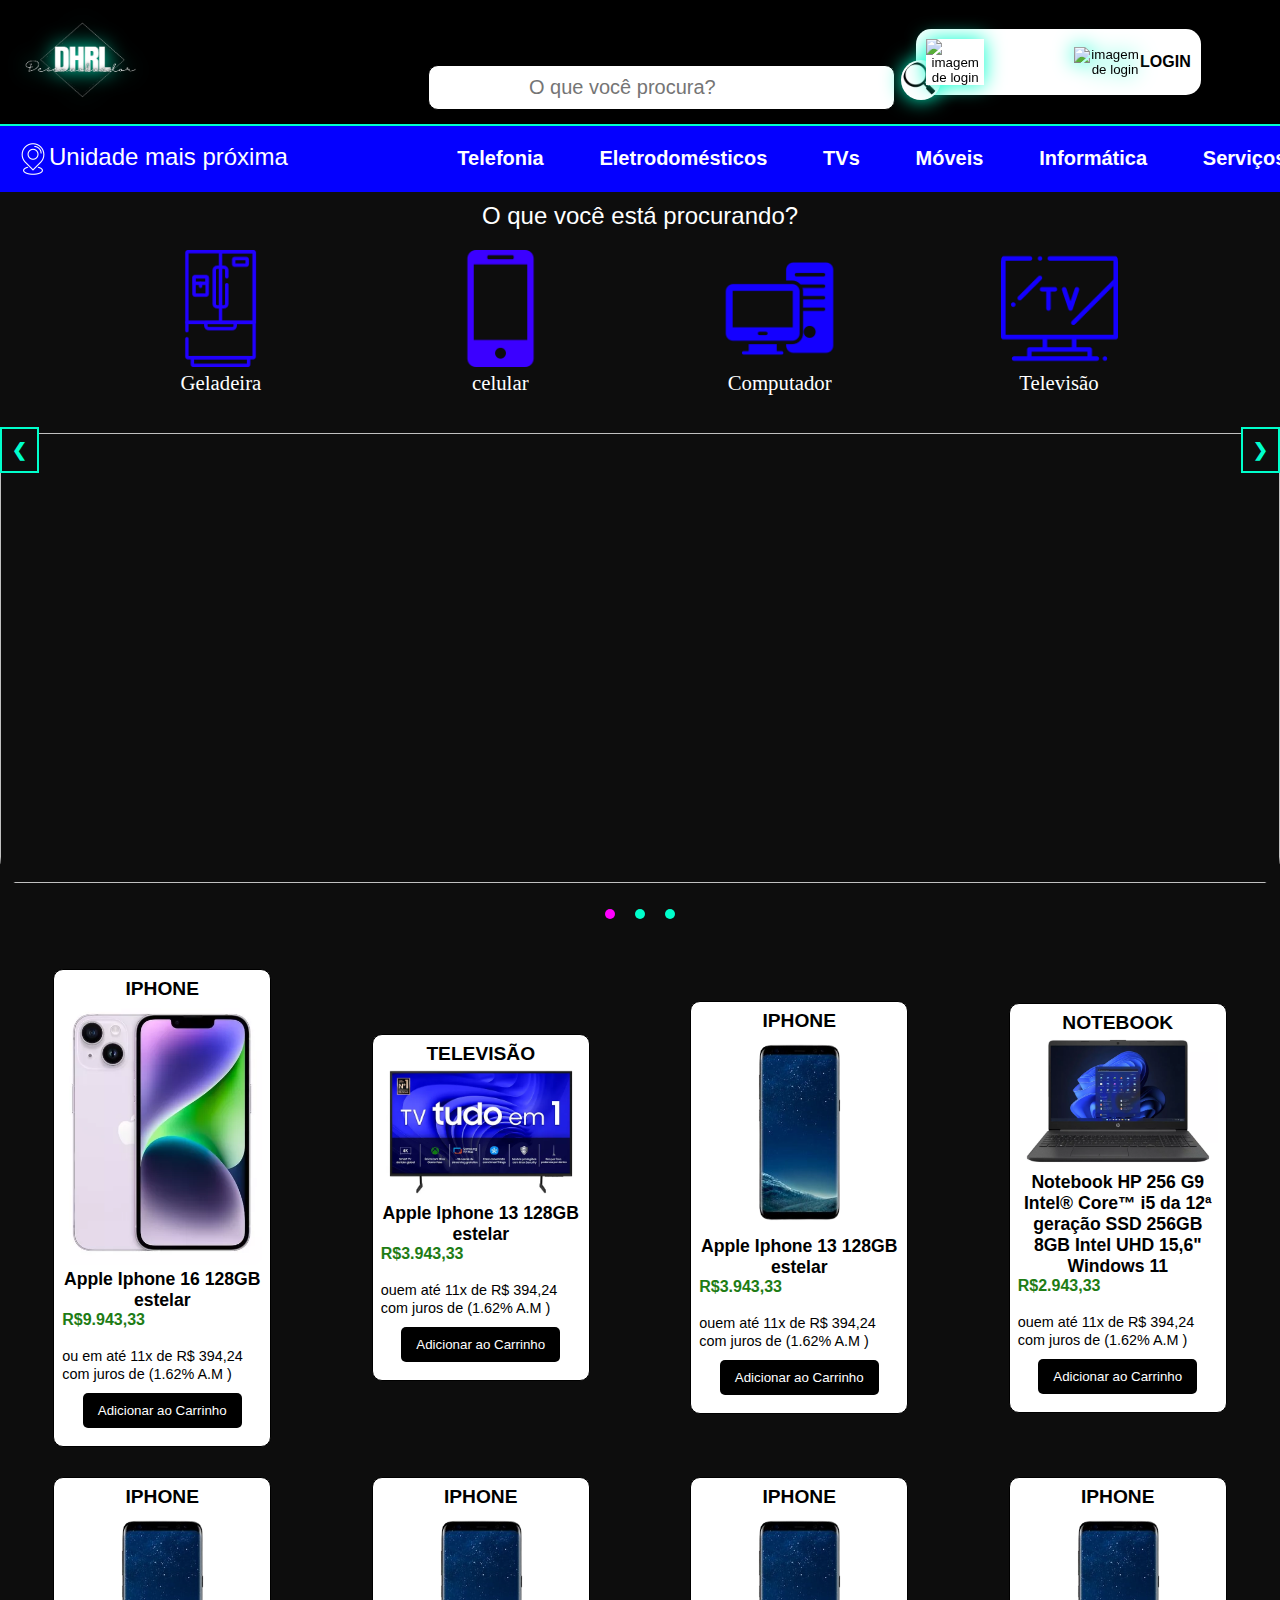
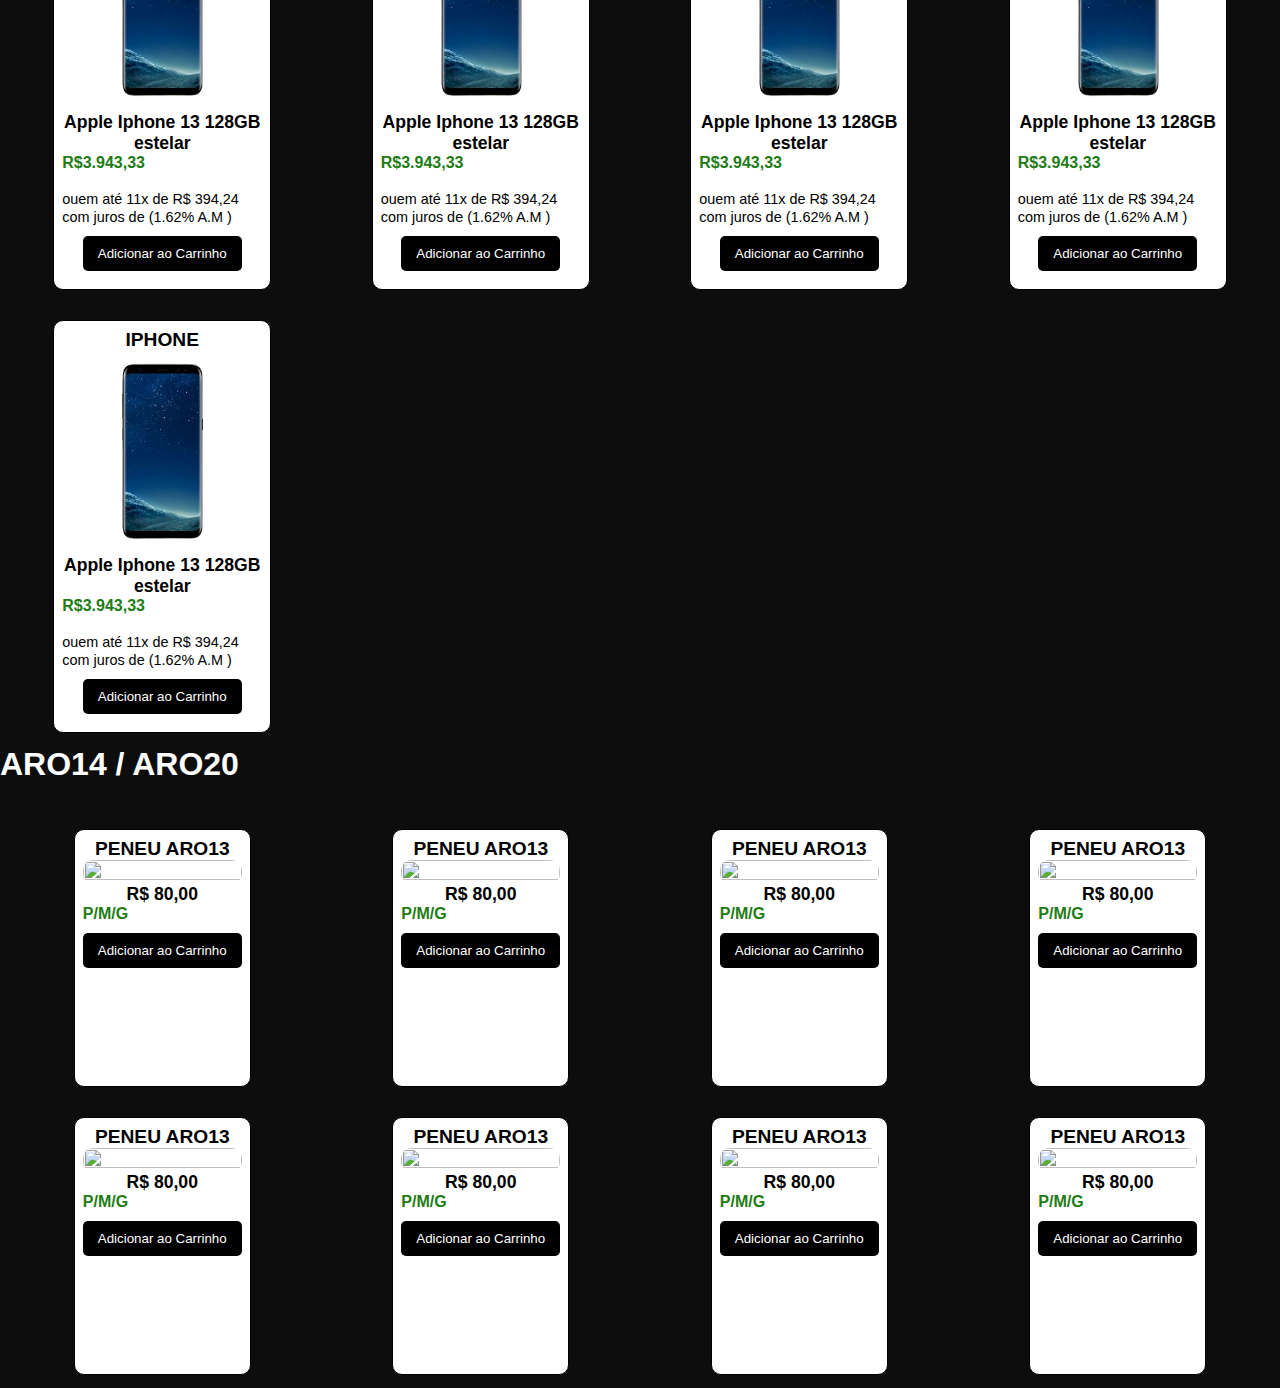
==== commit ccbffe13: "00" ====
--- a/index.html
+++ b/index.html
@@ -135,7 +135,7 @@
      </div>
 
      <div class="item">
-        <span class="titulo-item">iphone</span>
+        <span class="titulo-item">Televisão</span>
         <img src="img/TV.webp" alt="" class="img-item">
         <span class="precio-item">Apple Iphone 13 128GB estelar </span>
         <span class="precio-item1">R$3.943,33</span> <BR></BR>
--- a/style.css
+++ b/style.css
@@ -344,7 +344,7 @@
 .contenedor{
 display: block;
  max-width: 1900px;
- padding: 15px;
+ padding: 13px;
  display: flex;
  justify-content: space-between;
  /* oculto lo que queda fuera del .contenedor */
@@ -365,6 +365,7 @@
 .contenedor .contenedor-items .item{
  background-color:#ffffff ;
  max-width: 200px;
+ min-height: 240px;
  margin: auto;
  border: 1px solid #000000;
  border-radius: 10px;
@@ -374,7 +375,7 @@
 }
 .contenedor .contenedor-items .item .img-item{
 
- height: 10%;
+ height: 50%;
  width: 100%;
  opacity: 100%;
  z-index: 1;
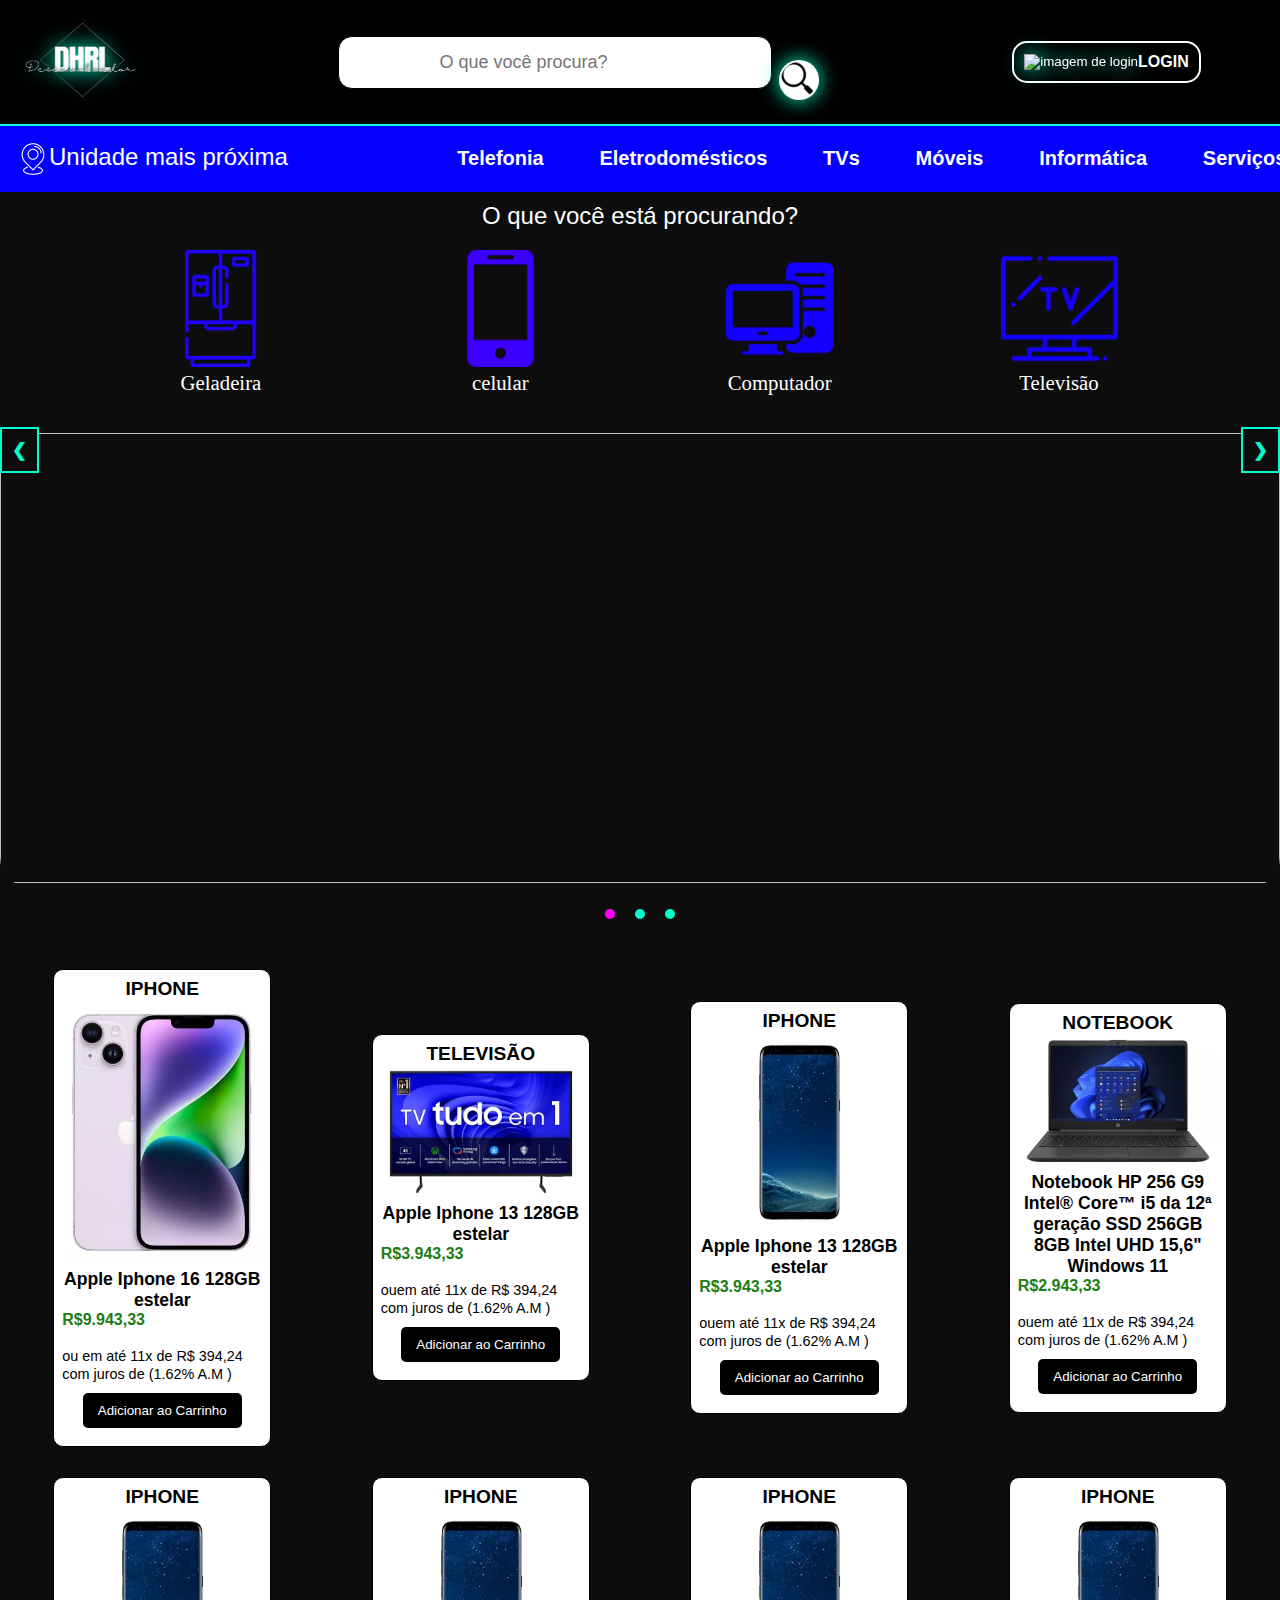
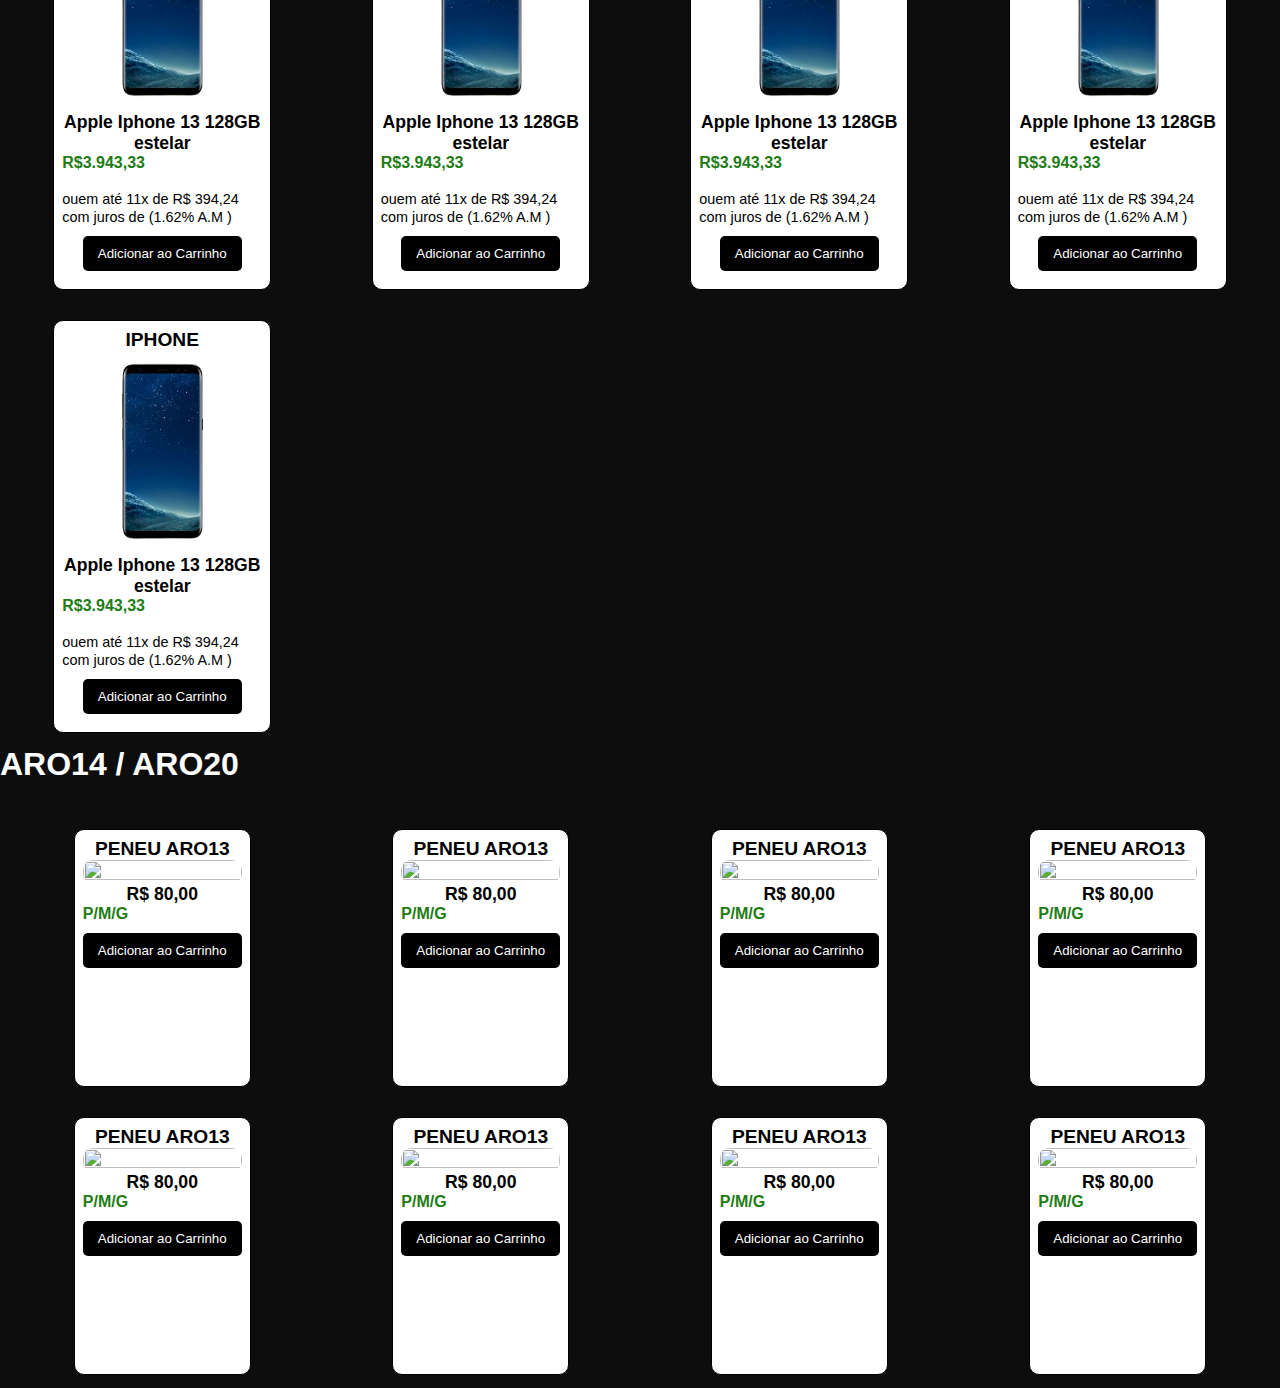
==== commit 68c8728e: "loja" ====
--- a/index.html
+++ b/index.html
@@ -24,7 +24,7 @@
     <a href="forml.html">
        <button>
 
-         <img class="coracao" src="IMG/user.png" alt="imagem de login">
+         
           <img src="IMG/user.png" alt="imagem de login">
         <p>LOGIN</p>
        </button>
--- a/style.css
+++ b/style.css
@@ -74,11 +74,13 @@
 justify-content: space-around;
 display: flex;
 align-items: center;
-background-color: rgb(255, 255, 255);
+background-color: rgb(0, 0, 0);
 border: 0;
-color: #000000;
+color: #ffffff;
 padding: 10px;
-border-radius: 15px;
+border-radius: 15px
+;
+border: 2px solid white;
 }
 
 .login>  a > button .coracao{
@@ -314,18 +316,17 @@
 }
 
 .pesquisa input {
-margin-left: 30%;
-margin-top: 10%;
+
 margin-right: 0.4rem;
 border: 1px solid black;
 /* borda do elemento*/
 outline: none;
 /* borda de quando seleciona o elemento*/
-padding: 10px 100px;
+padding: 15px 100px;
 /*espasamento interno */
-border-radius: 10px;
+border-radius: 14px;
 /* arredondar bordas do elemento*/
-font-size: 20px;
+font-size: 18px;
 background-color: #ffffff;
 color: rgb(0, 0, 0);
 
@@ -439,11 +440,11 @@
  transition: .3s;
  /* Estilos para ocultar */
  margin-right: -100%;
-background-color: #fff;
+background-color: #ffffff;
 }
 .carrito .header-carrito{
  background-color: #000;
- color: #fff;
+ color: #ffffff;
  text-align: center;
  padding: 30px 0;
 
